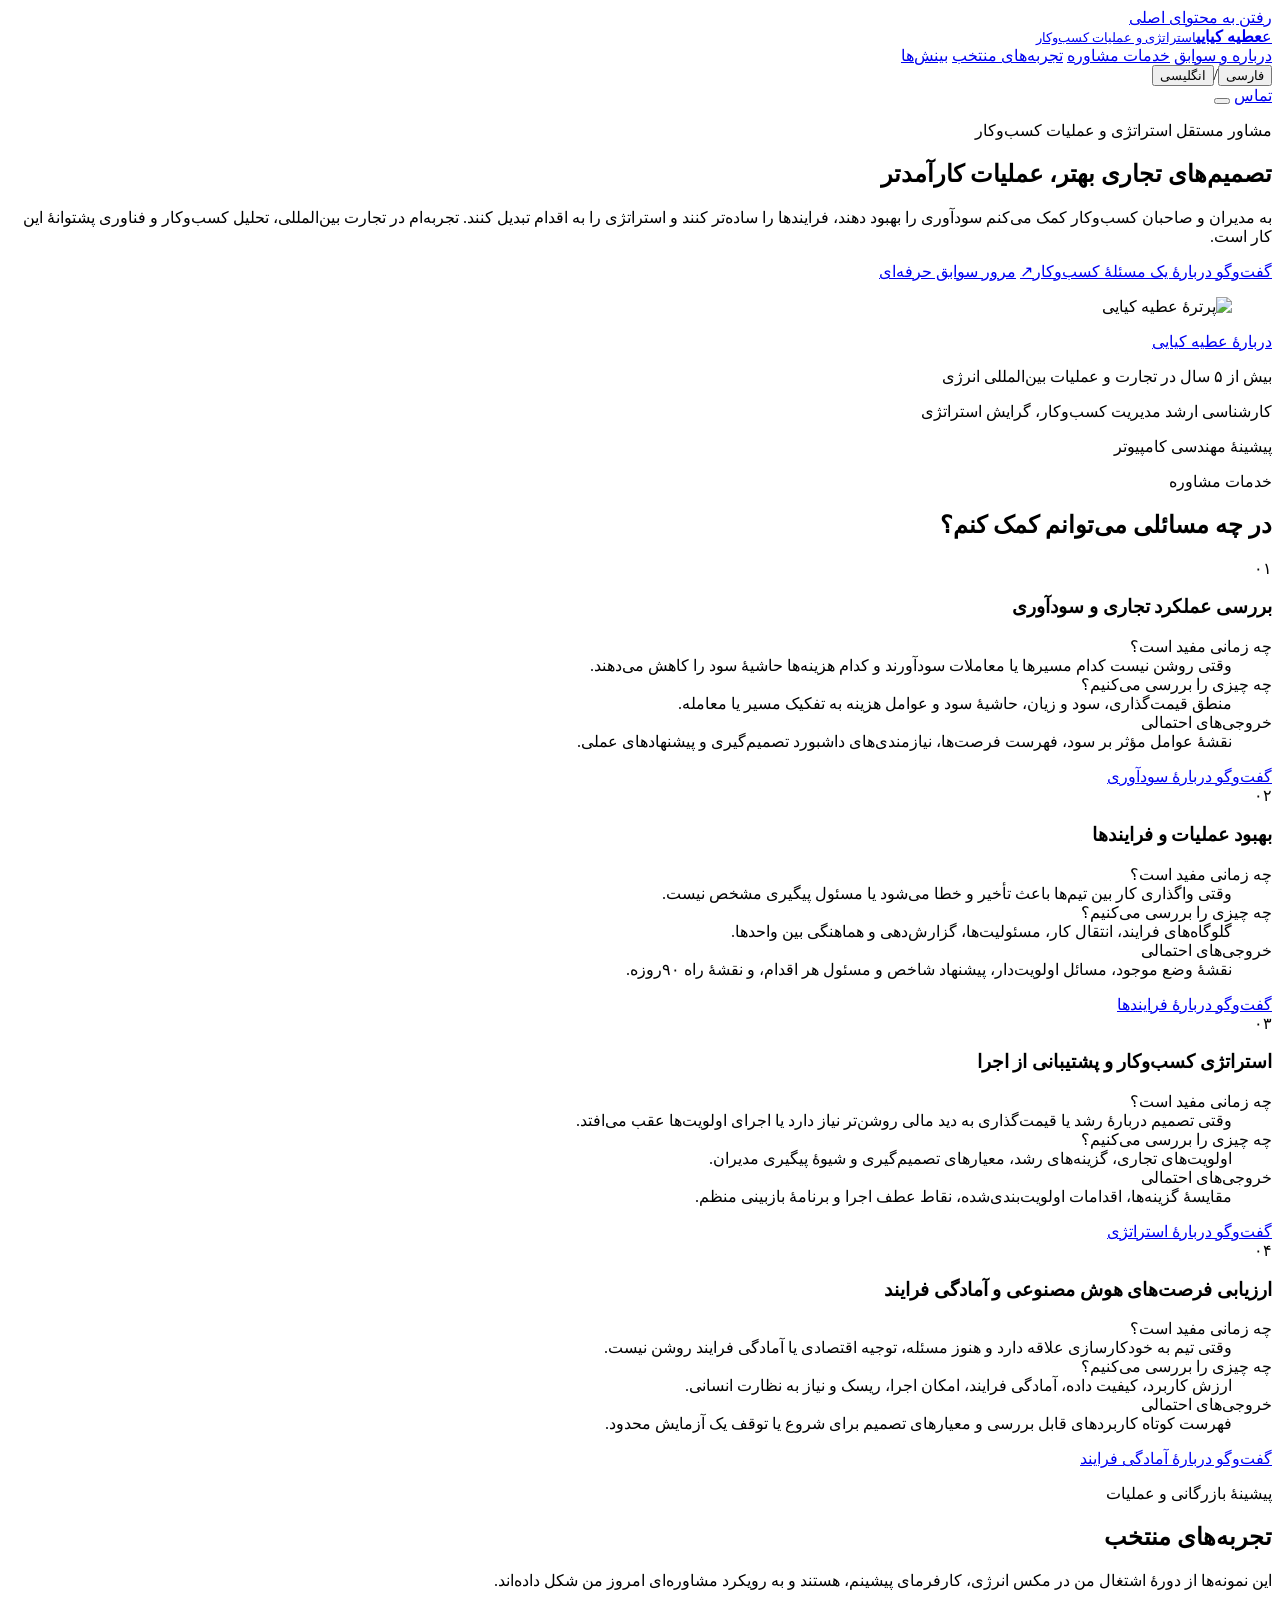
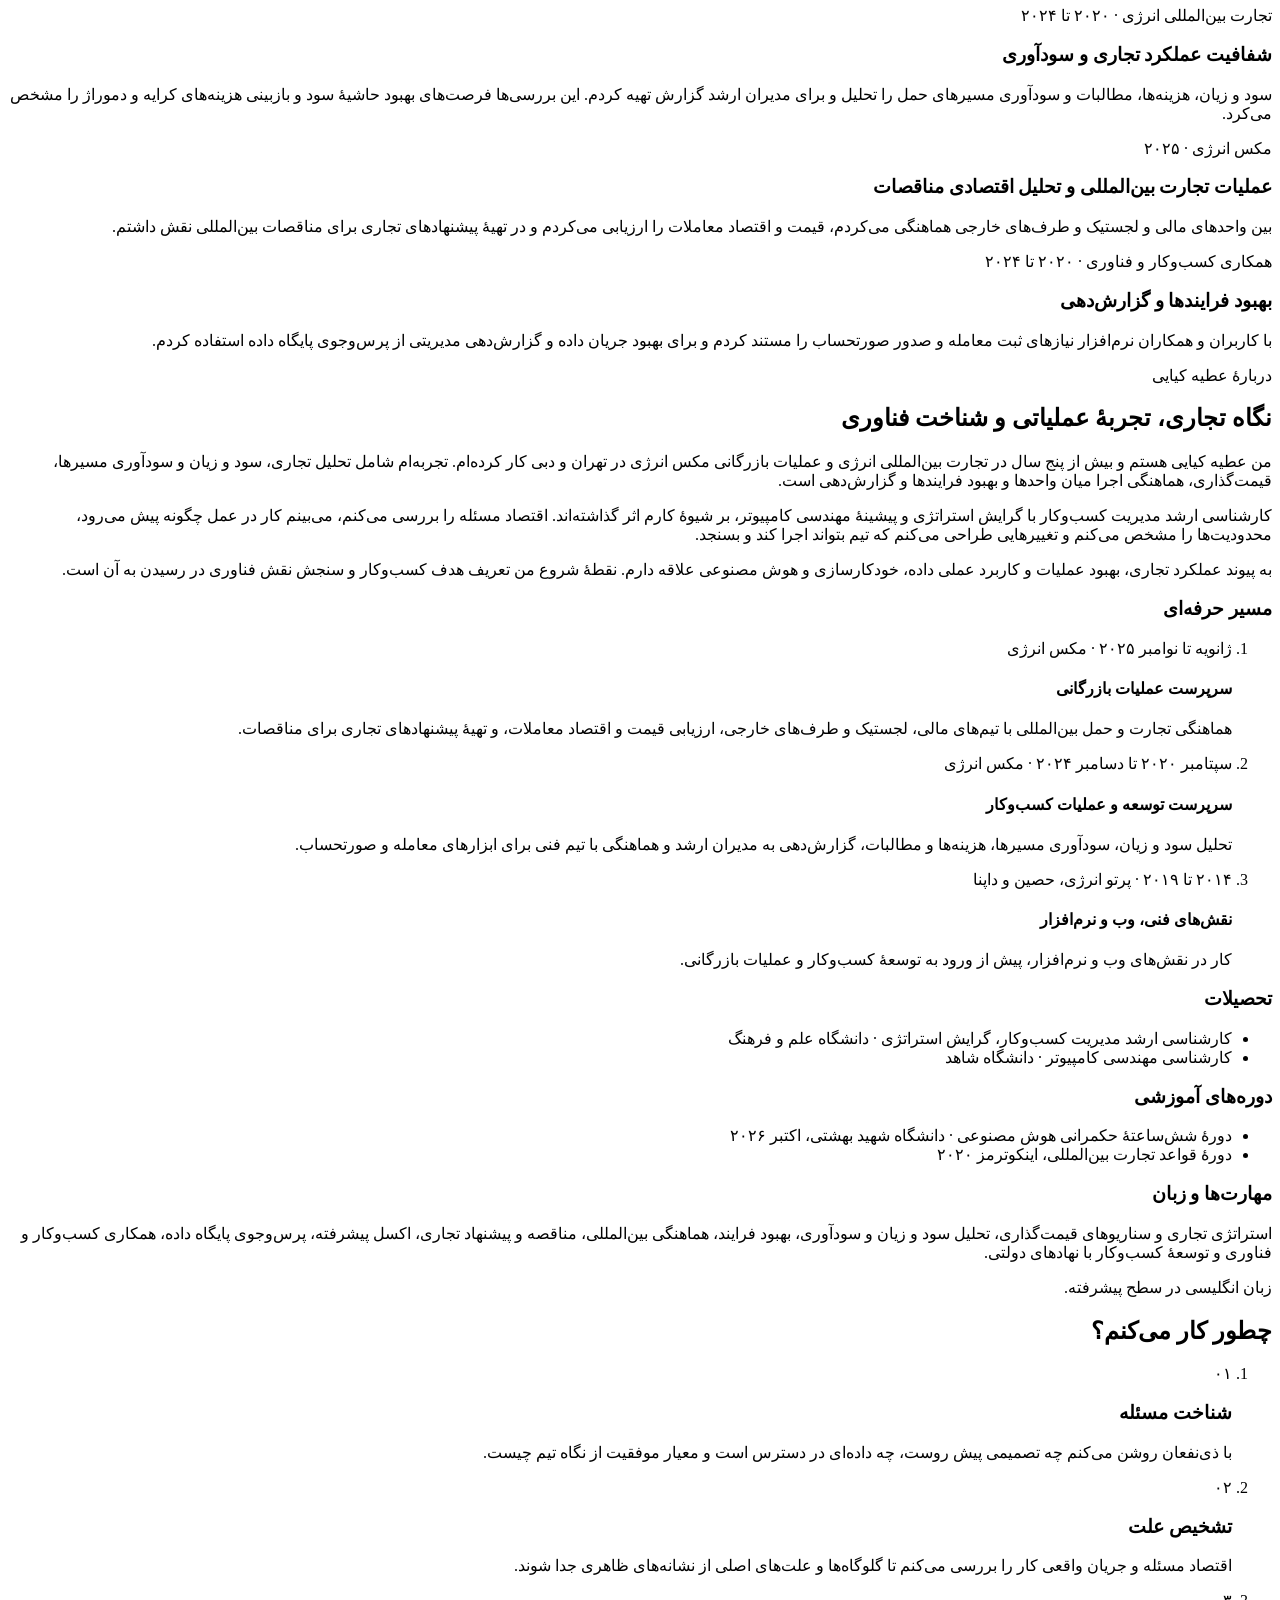
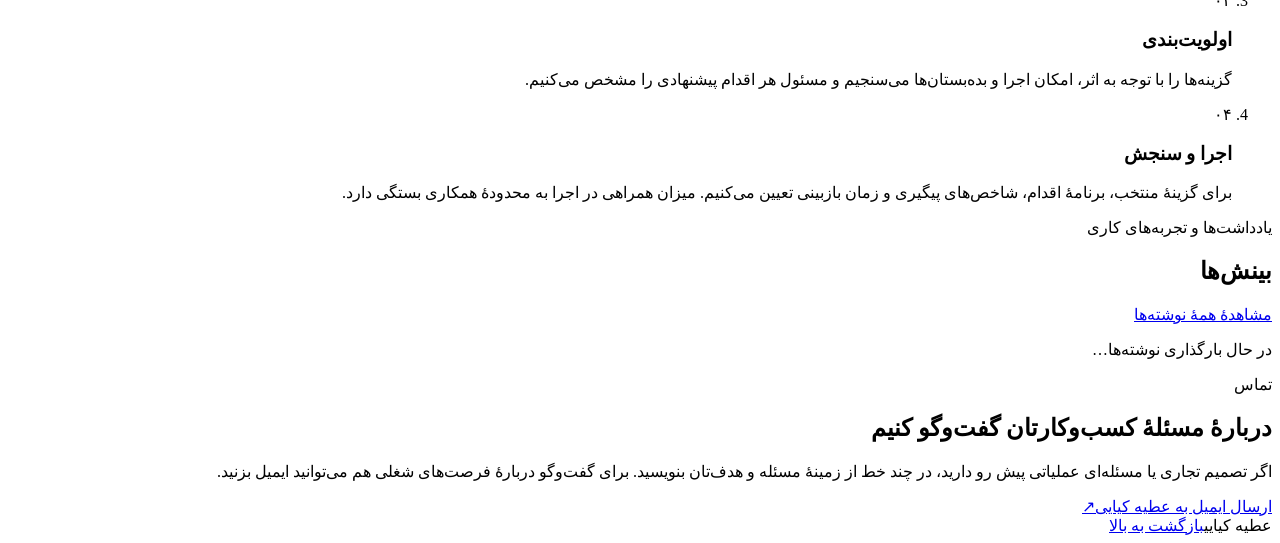
==== index.html @ 76bec405 "Add bilingual advisory site for review" ====
<!doctype html><html lang="fa" dir="rtl"><head>
    <meta charset="utf-8"><meta name="viewport" content="width=device-width, initial-scale=1">
    <title>عطیه کیایی | مشاور استراتژی و عملیات کسب‌وکار</title><meta name="description" content="مشاورهٔ عطیه کیایی برای بهبود سودآوری، ساده‌سازی عملیات و اجرای استراتژی با پشتوانهٔ تجربهٔ بازرگانی بین‌المللی و فناوری.">
    <meta name="robots" content="noindex, nofollow"><meta name="theme-color" content="#f8f7f3">
    <meta property="og:title" content="عطیه کیایی | مشاور استراتژی و عملیات کسب‌وکار"><meta property="og:description" content="مشاورهٔ عطیه کیایی برای بهبود سودآوری، ساده‌سازی عملیات و اجرای استراتژی با پشتوانهٔ تجربهٔ بازرگانی بین‌المللی و فناوری.">
    <link rel="icon" href="/Personal-Brand/assets/favicon-fa.svg" type="image/svg+xml"><link rel="stylesheet" href="/Personal-Brand/styles.css">
    <script src="/Personal-Brand/app.js" defer></script><script src="/Personal-Brand/journal.js" defer></script>
    </head><body>
  <a class="skip-link" href="#main" data-i18n="skip">رفتن به محتوای اصلی</a>
  <header class="site-header">
    <div class="container header-inner">
      <a class="brand" href="#home"><span class="brand-monogram" aria-hidden="true" data-i18n="monogram">ع</span><span><strong data-i18n="fullName">عطیه کیایی</strong><small data-i18n="brandRole">استراتژی و عملیات کسب‌وکار</small></span></a>
      <nav class="desktop-nav" aria-label="ناوبری اصلی" data-aria="navigation">
        <a href="#about" data-i18n="navAbout">درباره و سوابق</a>
        <a href="#expertise" data-i18n="navExpertise">خدمات مشاوره</a>
        <a href="#work" data-i18n="navWork">تجربه‌های منتخب</a>
        <a href="/Personal-Brand/journal/" data-i18n="navJournal">بینش‌ها</a>
      </nav>
      <div class="header-actions">
        <div class="language-switch" role="group" aria-label="انتخاب زبان" data-aria="languageLabel"><button type="button" data-lang="fa" aria-pressed="true" data-i18n="persianOption">فارسی</button><span aria-hidden="true">/</span><button type="button" data-lang="en" aria-pressed="false" data-i18n="englishOption">انگلیسی</button></div>
        <a class="header-contact" href="#contact" data-i18n="navContact">تماس</a>
        <button class="menu-toggle" type="button" aria-controls="mobile-nav" aria-expanded="false" aria-label="منوی اصلی" data-aria="menu"><span></span><span></span></button>
      </div>
    </div>
    <nav id="mobile-nav" class="mobile-nav" hidden aria-label="ناوبری موبایل" data-aria="mobileNavigation">
      <a href="#about" data-i18n="navAbout">درباره و سوابق</a><a href="#expertise" data-i18n="navExpertise">خدمات مشاوره</a><a href="#work" data-i18n="navWork">تجربه‌های منتخب</a><a href="/Personal-Brand/journal/" data-i18n="navJournal">بینش‌ها</a><a href="#contact" data-i18n="navContact">تماس</a>
    </nav>
  </header>
  <main id="main" tabindex="-1">
    <section id="home" class="hero container" aria-labelledby="hero-title">
      <div class="hero-copy">
        <p class="eyebrow" data-i18n="heroRole">مشاور مستقل استراتژی و عملیات کسب‌وکار</p>
        <h1 id="hero-title"><span data-i18n="heroTitleFirst">تصمیم‌های تجاری بهتر،</span> <span data-i18n="heroTitleSecond">عملیات کارآمدتر</span></h1>
        <p class="hero-description" data-i18n="heroDescription">به مدیران و صاحبان کسب‌وکار کمک می‌کنم سودآوری را بهبود دهند، فرایندها را ساده‌تر کنند و استراتژی را به اقدام تبدیل کنند. تجربه‌ام در تجارت بین‌المللی، تحلیل کسب‌وکار و فناوری پشتوانهٔ این کار است.</p>
        <div class="hero-actions">
          <a class="button button-primary" href="#contact"><span data-i18n="heroCta">گفت‌وگو دربارهٔ یک مسئلهٔ کسب‌وکار</span><span class="direction-arrow" aria-hidden="true">↗</span></a>
          <a class="text-link" href="#resume" data-i18n="heroSecondary">مرور سوابق حرفه‌ای</a>
        </div>
      </div>
      <figure class="hero-portrait"><img src="/Personal-Brand/assets/atie-kiaee-portrait.jpg" width="714" height="1280" alt="پرترهٔ عطیه کیایی" data-alt="heroImage" fetchpriority="high"></figure>
    </section>
    <aside class="credibility" aria-label="خلاصهٔ سوابق عطیه کیایی" data-aria="credibilityLabel">
      <div class="container credibility-inner">
        <a href="#about" class="eyebrow" data-i18n="credibilityAbout">دربارهٔ عطیه کیایی</a>
        <p data-i18n="credibilityTrade">بیش از ۵ سال در تجارت و عملیات بین‌المللی انرژی</p>
        <p data-i18n="credibilityMba">کارشناسی ارشد مدیریت کسب‌وکار، گرایش استراتژی</p>
        <p data-i18n="credibilityTech">پیشینهٔ مهندسی کامپیوتر</p>
      </div>
    </aside>

    <section id="expertise" class="section container">
      <div class="section-heading"><p class="eyebrow" data-i18n="navExpertise">خدمات مشاوره</p><h2 data-i18n="servicesTitle">در چه مسائلی می‌توانم کمک کنم؟</h2></div>
      <div class="services-grid">
        <article class="service-card">
          <span class="card-number" aria-hidden="true" data-i18n="num1">۰۱</span>
          <h3 data-i18n="service1Title">بررسی عملکرد تجاری و سودآوری</h3>
          <dl><dt data-i18n="when">چه زمانی مفید است؟</dt><dd data-i18n="service1When">وقتی روشن نیست کدام مسیرها یا معاملات سودآورند و کدام هزینه‌ها حاشیهٔ سود را کاهش می‌دهند.</dd><dt data-i18n="examine">چه چیزی را بررسی می‌کنیم؟</dt><dd data-i18n="service1Examine">منطق قیمت‌گذاری، سود و زیان، حاشیهٔ سود و عوامل هزینه به تفکیک مسیر یا معامله.</dd><dt data-i18n="outputs">خروجی‌های احتمالی</dt><dd data-i18n="service1Outputs">نقشهٔ عوامل مؤثر بر سود، فهرست فرصت‌ها، نیازمندی‌های داشبورد تصمیم‌گیری و پیشنهادهای عملی.</dd></dl>
          <a class="text-link" href="#contact" data-i18n="service1Cta">گفت‌وگو دربارهٔ سودآوری</a>
        </article>
        <article class="service-card">
          <span class="card-number" aria-hidden="true" data-i18n="num2">۰۲</span>
          <h3 data-i18n="service2Title">بهبود عملیات و فرایندها</h3>
          <dl><dt data-i18n="when">چه زمانی مفید است؟</dt><dd data-i18n="service2When">وقتی واگذاری کار بین تیم‌ها باعث تأخیر و خطا می‌شود یا مسئول پیگیری مشخص نیست.</dd><dt data-i18n="examine">چه چیزی را بررسی می‌کنیم؟</dt><dd data-i18n="service2Examine">گلوگاه‌های فرایند، انتقال کار، مسئولیت‌ها، گزارش‌دهی و هماهنگی بین واحدها.</dd><dt data-i18n="outputs">خروجی‌های احتمالی</dt><dd data-i18n="service2Outputs">نقشهٔ وضع موجود، مسائل اولویت‌دار، پیشنهاد شاخص و مسئول هر اقدام، و نقشهٔ راه ۹۰روزه.</dd></dl>
          <a class="text-link" href="#contact" data-i18n="service2Cta">گفت‌وگو دربارهٔ فرایندها</a>
        </article>
        <article class="service-card">
          <span class="card-number" aria-hidden="true" data-i18n="num3">۰۳</span>
          <h3 data-i18n="service3Title">استراتژی کسب‌وکار و پشتیبانی از اجرا</h3>
          <dl><dt data-i18n="when">چه زمانی مفید است؟</dt><dd data-i18n="service3When">وقتی تصمیم دربارهٔ رشد یا قیمت‌گذاری به دید مالی روشن‌تر نیاز دارد یا اجرای اولویت‌ها عقب می‌افتد.</dd><dt data-i18n="examine">چه چیزی را بررسی می‌کنیم؟</dt><dd data-i18n="service3Examine">اولویت‌های تجاری، گزینه‌های رشد، معیارهای تصمیم‌گیری و شیوهٔ پیگیری مدیران.</dd><dt data-i18n="outputs">خروجی‌های احتمالی</dt><dd data-i18n="service3Outputs">مقایسهٔ گزینه‌ها، اقدامات اولویت‌بندی‌شده، نقاط عطف اجرا و برنامهٔ بازبینی منظم.</dd></dl>
          <a class="text-link" href="#contact" data-i18n="service3Cta">گفت‌وگو دربارهٔ استراتژی</a>
        </article>
        <article class="service-card">
          <span class="card-number" aria-hidden="true" data-i18n="num4">۰۴</span>
          <h3 data-i18n="service4Title">ارزیابی فرصت‌های هوش مصنوعی و آمادگی فرایند</h3>
          <dl><dt data-i18n="when">چه زمانی مفید است؟</dt><dd data-i18n="service4When">وقتی تیم به خودکارسازی علاقه دارد و هنوز مسئله، توجیه اقتصادی یا آمادگی فرایند روشن نیست.</dd><dt data-i18n="examine">چه چیزی را بررسی می‌کنیم؟</dt><dd data-i18n="service4Examine">ارزش کاربرد، کیفیت داده، آمادگی فرایند، امکان اجرا، ریسک و نیاز به نظارت انسانی.</dd><dt data-i18n="outputs">خروجی‌های احتمالی</dt><dd data-i18n="service4Outputs">فهرست کوتاه کاربردهای قابل بررسی و معیارهای تصمیم برای شروع یا توقف یک آزمایش محدود.</dd></dl>
          <a class="text-link" href="#contact" data-i18n="service4Cta">گفت‌وگو دربارهٔ آمادگی فرایند</a>
        </article>
      </div>
    </section>

    <div class="section-band"><section id="work" class="section container">
      <div class="section-heading"><p class="eyebrow" data-i18n="experienceLabel">پیشینهٔ بازرگانی و عملیات</p><h2 data-i18n="navWork">تجربه‌های منتخب</h2><p data-i18n="experienceIntro">این نمونه‌ها از دورهٔ اشتغال من در مکس انرژی، کارفرمای پیشینم، هستند و به رویکرد مشاوره‌ای امروز من شکل داده‌اند.</p></div>
      <div class="experience-grid">
        <article class="experience-card"><p class="eyebrow" data-i18n="work1Context">تجارت بین‌المللی انرژی · ۲۰۲۰ تا ۲۰۲۴</p><h3 data-i18n="work1Title">شفافیت عملکرد تجاری و سودآوری</h3><p data-i18n="work1Body">سود و زیان، هزینه‌ها، مطالبات و سودآوری مسیرهای حمل را تحلیل و برای مدیران ارشد گزارش تهیه کردم. این بررسی‌ها فرصت‌های بهبود حاشیهٔ سود و بازبینی هزینه‌های کرایه و دموراژ را مشخص می‌کرد.</p></article>
        <article class="experience-card"><p class="eyebrow" data-i18n="work2Context">مکس انرژی · ۲۰۲۵</p><h3 data-i18n="work2Title">عملیات تجارت بین‌المللی و تحلیل اقتصادی مناقصات</h3><p data-i18n="work2Body">بین واحدهای مالی و لجستیک و طرف‌های خارجی هماهنگی می‌کردم، قیمت و اقتصاد معاملات را ارزیابی می‌کردم و در تهیهٔ پیشنهادهای تجاری برای مناقصات بین‌المللی نقش داشتم.</p></article>
        <article class="experience-card"><p class="eyebrow" data-i18n="work3Context">همکاری کسب‌وکار و فناوری · ۲۰۲۰ تا ۲۰۲۴</p><h3 data-i18n="work3Title">بهبود فرایندها و گزارش‌دهی</h3><p data-i18n="work3Body">با کاربران و همکاران نرم‌افزار نیازهای ثبت معامله و صدور صورتحساب را مستند کردم و برای بهبود جریان داده و گزارش‌دهی مدیریتی از پرس‌وجوی پایگاه داده استفاده کردم.</p></article>
      </div>
    </section></div>

    <section id="about" class="section container about-section">
      <div class="section-heading"><p class="eyebrow" data-i18n="credibilityAbout">دربارهٔ عطیه کیایی</p><h2 data-i18n="aboutTitle">نگاه تجاری، تجربهٔ عملیاتی و شناخت فناوری</h2></div>
      <div class="about-copy">
        <p data-i18n="about1">من عطیه کیایی هستم و بیش از پنج سال در تجارت بین‌المللی انرژی و عملیات بازرگانی مکس انرژی در تهران و دبی کار کرده‌ام. تجربه‌ام شامل تحلیل تجاری، سود و زیان و سودآوری مسیرها، قیمت‌گذاری، هماهنگی اجرا میان واحدها و بهبود فرایندها و گزارش‌دهی است.</p>
        <p data-i18n="about2">کارشناسی ارشد مدیریت کسب‌وکار با گرایش استراتژی و پیشینهٔ مهندسی کامپیوتر، بر شیوهٔ کارم اثر گذاشته‌اند. اقتصاد مسئله را بررسی می‌کنم، می‌بینم کار در عمل چگونه پیش می‌رود، محدودیت‌ها را مشخص می‌کنم و تغییرهایی طراحی می‌کنم که تیم بتواند اجرا کند و بسنجد.</p>
        <p data-i18n="about3">به پیوند عملکرد تجاری، بهبود عملیات و کاربرد عملی داده، خودکارسازی و هوش مصنوعی علاقه دارم. نقطهٔ شروع من تعریف هدف کسب‌وکار و سنجش نقش فناوری در رسیدن به آن است.</p>
      </div>
      <div id="resume" class="resume-block" tabindex="-1">
        <h3 data-i18n="resumeTitle">مسیر حرفه‌ای</h3>
        <ol class="timeline">
          <li><p class="eyebrow" data-i18n="role1Period">ژانویه تا نوامبر ۲۰۲۵ · مکس انرژی</p><h4 data-i18n="role1Title">سرپرست عملیات بازرگانی</h4><p data-i18n="role1Body">هماهنگی تجارت و حمل بین‌المللی با تیم‌های مالی، لجستیک و طرف‌های خارجی، ارزیابی قیمت و اقتصاد معاملات، و تهیهٔ پیشنهادهای تجاری برای مناقصات.</p></li>
          <li><p class="eyebrow" data-i18n="role2Period">سپتامبر ۲۰۲۰ تا دسامبر ۲۰۲۴ · مکس انرژی</p><h4 data-i18n="role2Title">سرپرست توسعه و عملیات کسب‌وکار</h4><p data-i18n="role2Body">تحلیل سود و زیان، سودآوری مسیرها، هزینه‌ها و مطالبات، گزارش‌دهی به مدیران ارشد و هماهنگی با تیم فنی برای ابزارهای معامله و صورتحساب.</p></li>
          <li><p class="eyebrow" data-i18n="role3Period">۲۰۱۴ تا ۲۰۱۹ · پرتو انرژی، حصین و داپنا</p><h4 data-i18n="role3Title">نقش‌های فنی، وب و نرم‌افزار</h4><p data-i18n="role3Body">کار در نقش‌های وب و نرم‌افزار، پیش از ورود به توسعهٔ کسب‌وکار و عملیات بازرگانی.</p></li>
        </ol>
        <div class="qualifications">
          <div><h3 data-i18n="education">تحصیلات</h3><ul><li data-i18n="education1">کارشناسی ارشد مدیریت کسب‌وکار، گرایش استراتژی · دانشگاه علم و فرهنگ</li><li data-i18n="education2">کارشناسی مهندسی کامپیوتر · دانشگاه شاهد</li></ul></div>
          <div><h3 data-i18n="courses">دوره‌های آموزشی</h3><ul><li data-i18n="course1">دورهٔ شش‌ساعتهٔ حکمرانی هوش مصنوعی · دانشگاه شهید بهشتی، اکتبر ۲۰۲۶</li><li data-i18n="course2">دورهٔ قواعد تجارت بین‌المللی، اینکوترمز ۲۰۲۰</li></ul></div>
        </div>
        <div class="skills-block"><h3 data-i18n="skills">مهارت‌ها و زبان</h3><p data-i18n="skillsBody">استراتژی تجاری و سناریوهای قیمت‌گذاری، تحلیل سود و زیان و سودآوری، بهبود فرایند، هماهنگی بین‌المللی، مناقصه و پیشنهاد تجاری، اکسل پیشرفته، پرس‌وجوی پایگاه داده، همکاری کسب‌وکار و فناوری و توسعهٔ کسب‌وکار با نهادهای دولتی.</p><p data-i18n="languagesBody">زبان انگلیسی در سطح پیشرفته.</p></div>
      </div>
    </section>

    <div class="section-band"><section id="approach" class="section container">
      <div class="section-heading"><h2 data-i18n="approachTitle">چطور کار می‌کنم؟</h2></div>
      <ol class="method-grid">
        <li><span class="card-number" aria-hidden="true" data-i18n="num1">۰۱</span><h3 data-i18n="step1Title">شناخت مسئله</h3><p data-i18n="step1Body">با ذی‌نفعان روشن می‌کنم چه تصمیمی پیش روست، چه داده‌ای در دسترس است و معیار موفقیت از نگاه تیم چیست.</p></li>
        <li><span class="card-number" aria-hidden="true" data-i18n="num2">۰۲</span><h3 data-i18n="step2Title">تشخیص علت</h3><p data-i18n="step2Body">اقتصاد مسئله و جریان واقعی کار را بررسی می‌کنم تا گلوگاه‌ها و علت‌های اصلی از نشانه‌های ظاهری جدا شوند.</p></li>
        <li><span class="card-number" aria-hidden="true" data-i18n="num3">۰۳</span><h3 data-i18n="step3Title">اولویت‌بندی</h3><p data-i18n="step3Body">گزینه‌ها را با توجه به اثر، امکان اجرا و بده‌بستان‌ها می‌سنجیم و مسئول هر اقدام پیشنهادی را مشخص می‌کنیم.</p></li>
        <li><span class="card-number" aria-hidden="true" data-i18n="num4">۰۴</span><h3 data-i18n="step4Title">اجرا و سنجش</h3><p data-i18n="step4Body">برای گزینهٔ منتخب، برنامهٔ اقدام، شاخص‌های پیگیری و زمان بازبینی تعیین می‌کنیم. میزان همراهی در اجرا به محدودهٔ همکاری بستگی دارد.</p></li>
      </ol>
    </section></div>

    <section id="journal" class="section home-journal container">
      <div class="section-heading section-heading-row"><div><p class="eyebrow" data-i18n="journalLabel">یادداشت‌ها و تجربه‌های کاری</p><h2 data-i18n="navJournal">بینش‌ها</h2></div><a class="text-link" href="/Personal-Brand/journal/" data-i18n="allPosts">مشاهدهٔ همهٔ نوشته‌ها</a></div>
      <p class="journal-feedback" id="journal-feedback" role="status" data-i18n="journalLoading">در حال بارگذاری نوشته‌ها…</p>
      <div id="journal-grid" class="journal-grid"></div>
      <button id="journal-retry" class="text-link" type="button" hidden data-i18n="journalRetry">تلاش دوباره</button>
    </section>

    <div class="contact-band"><section id="contact" class="section container contact-section" tabindex="-1">
      <div class="section-heading"><p class="eyebrow" data-i18n="navContact">تماس</p><h2 data-i18n="contactTitle">دربارهٔ مسئلهٔ کسب‌وکارتان گفت‌وگو کنیم</h2><p data-i18n="contactIntro">اگر تصمیم تجاری یا مسئله‌ای عملیاتی پیش رو دارید، در چند خط از زمینهٔ مسئله و هدف‌تان بنویسید. برای گفت‌وگو دربارهٔ فرصت‌های شغلی هم می‌توانید ایمیل بزنید.</p></div>
      <a class="button button-primary" href="mailto:ati.kia92@gmail.com"><span data-i18n="emailCta">ارسال ایمیل به عطیه کیایی</span><span class="direction-arrow" aria-hidden="true">↗</span></a>
    </section></div>
  </main>
  <footer class="site-footer container"><span data-i18n="fullName">عطیه کیایی</span><a class="text-link" href="#home" data-i18n="backTop">بازگشت به بالا</a></footer>
</body></html>
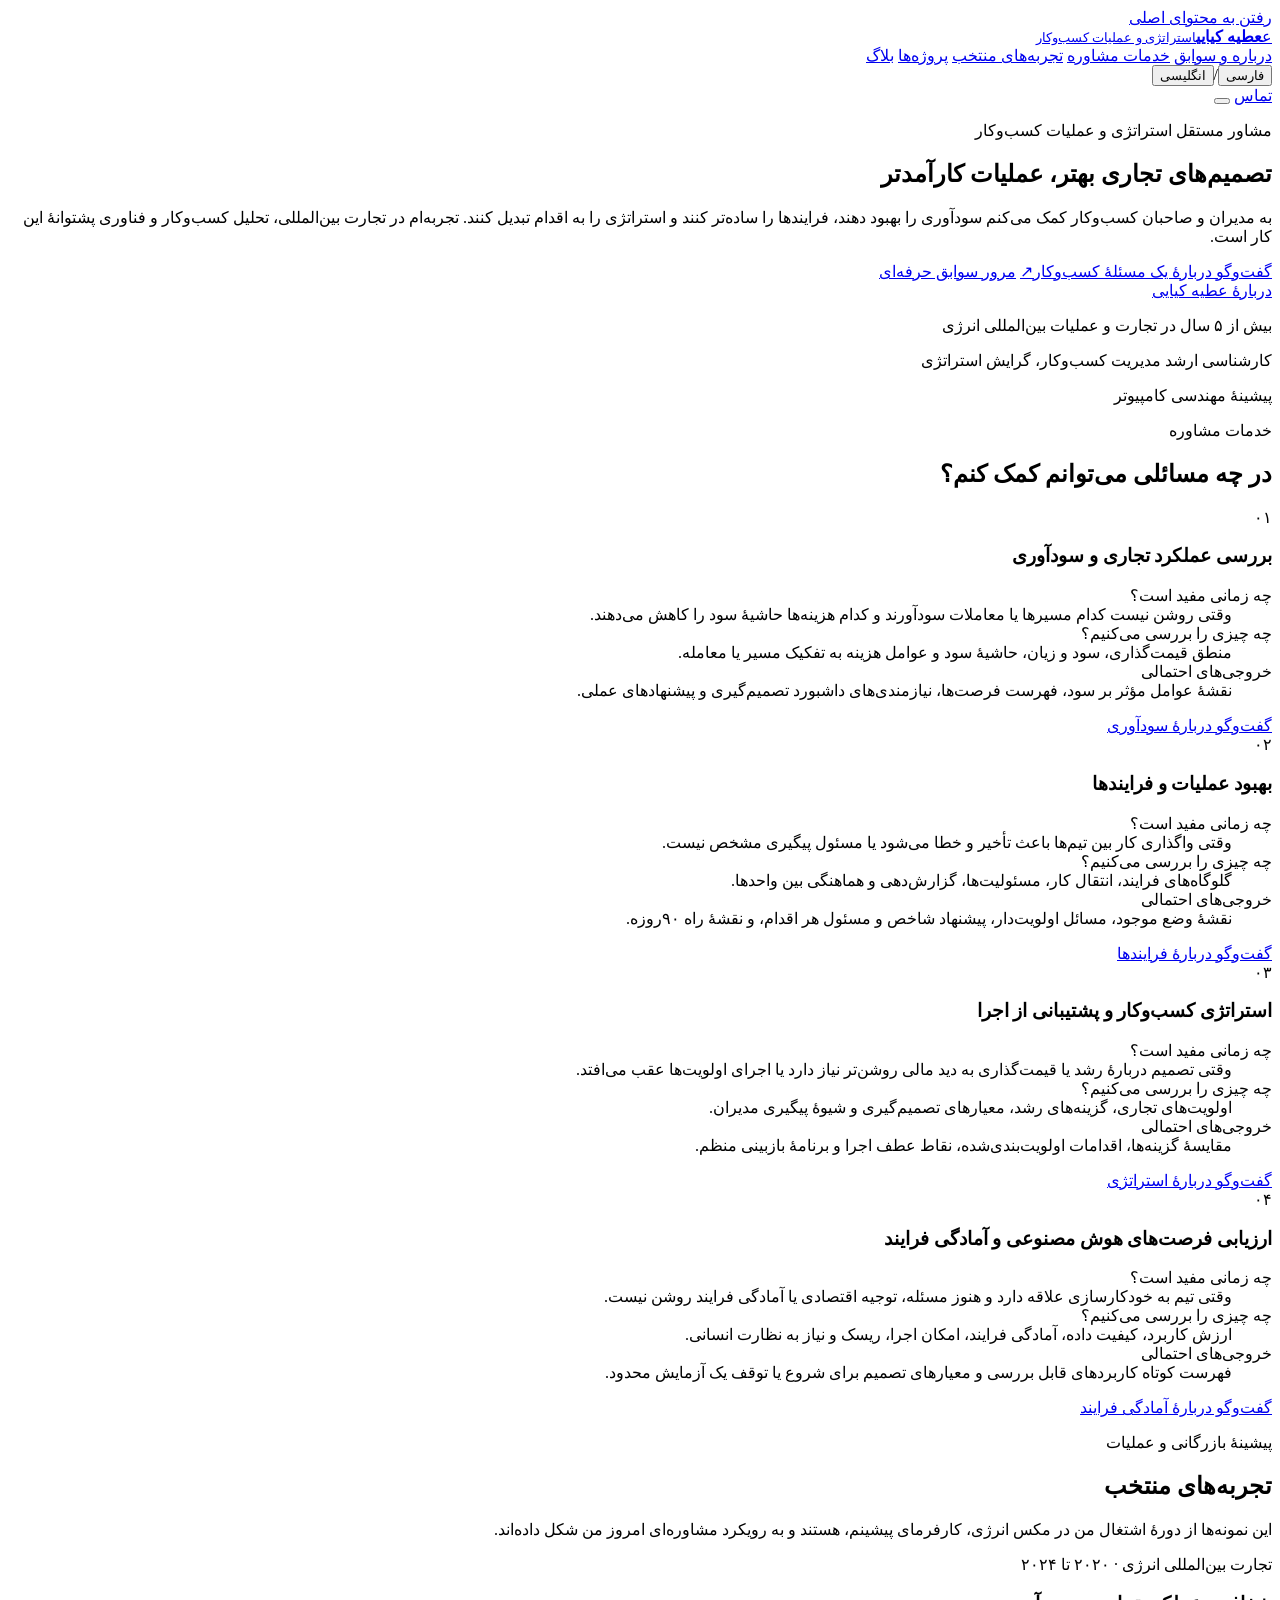
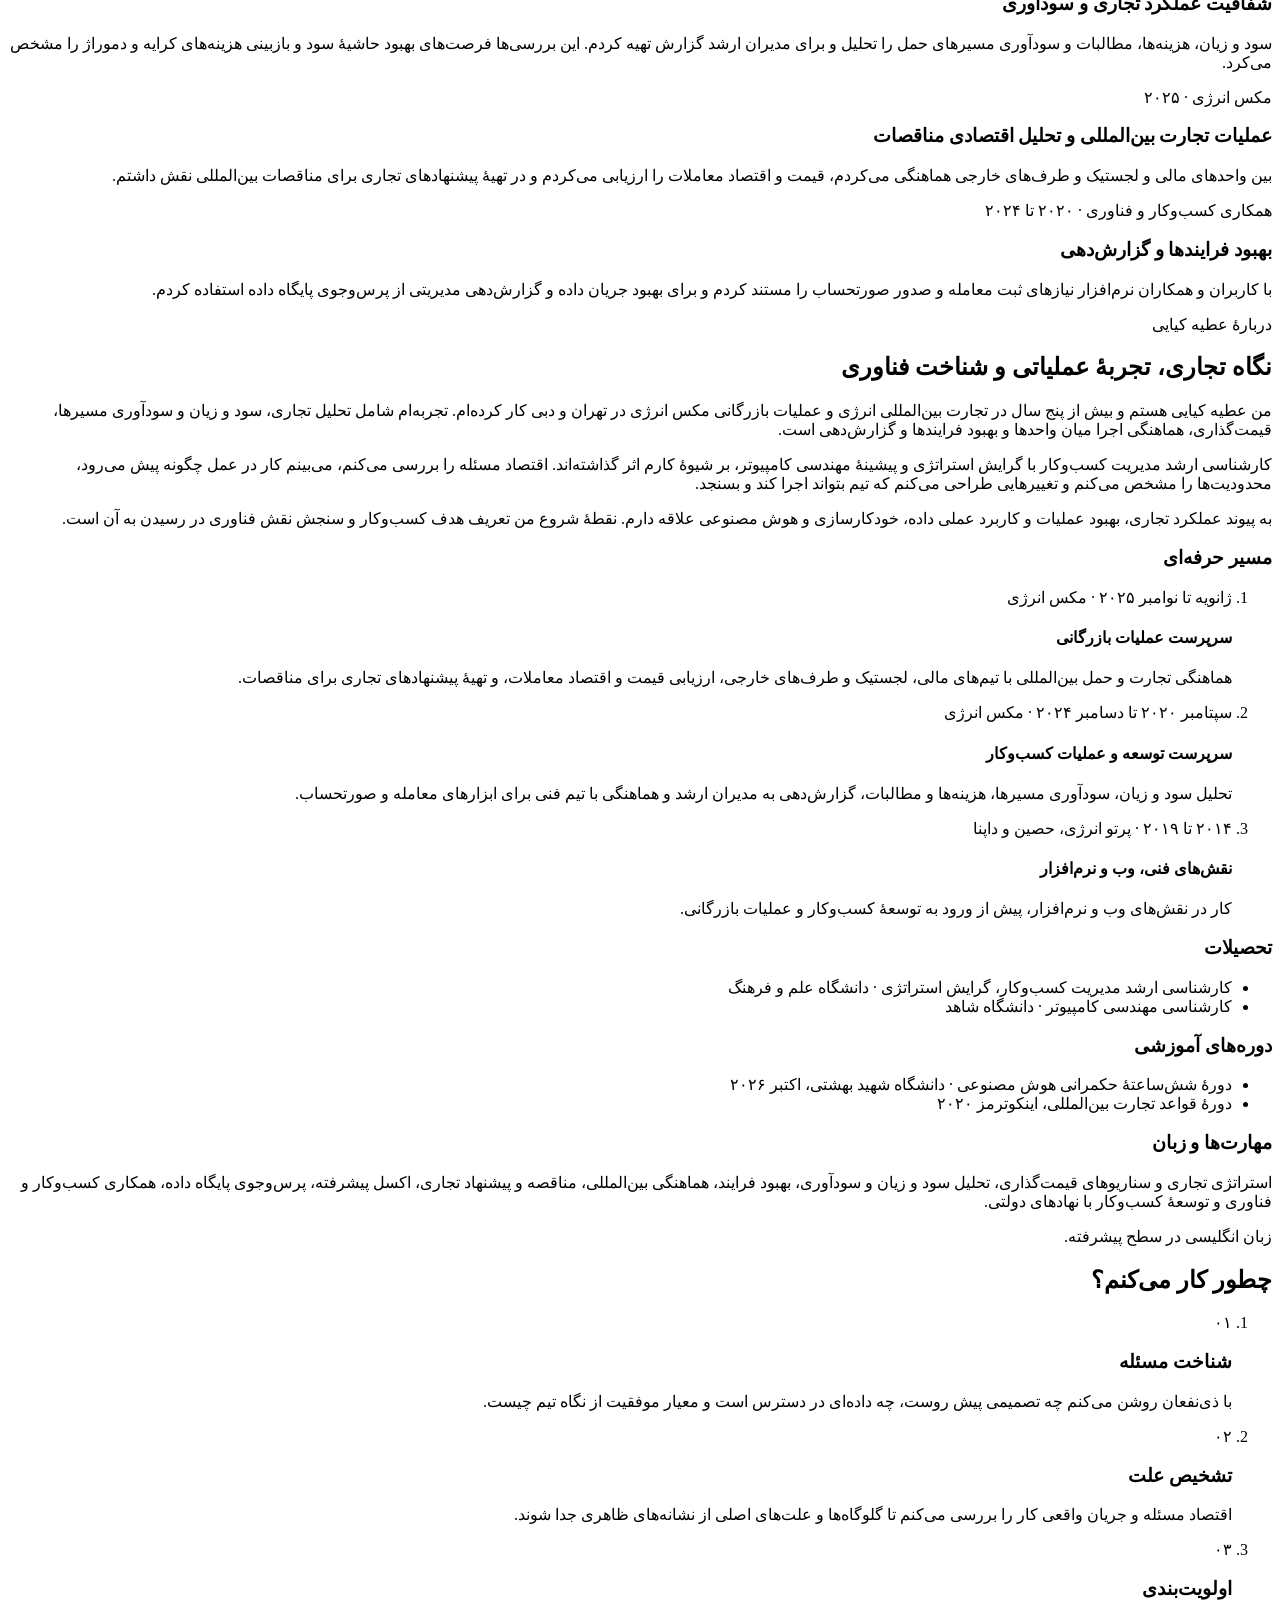
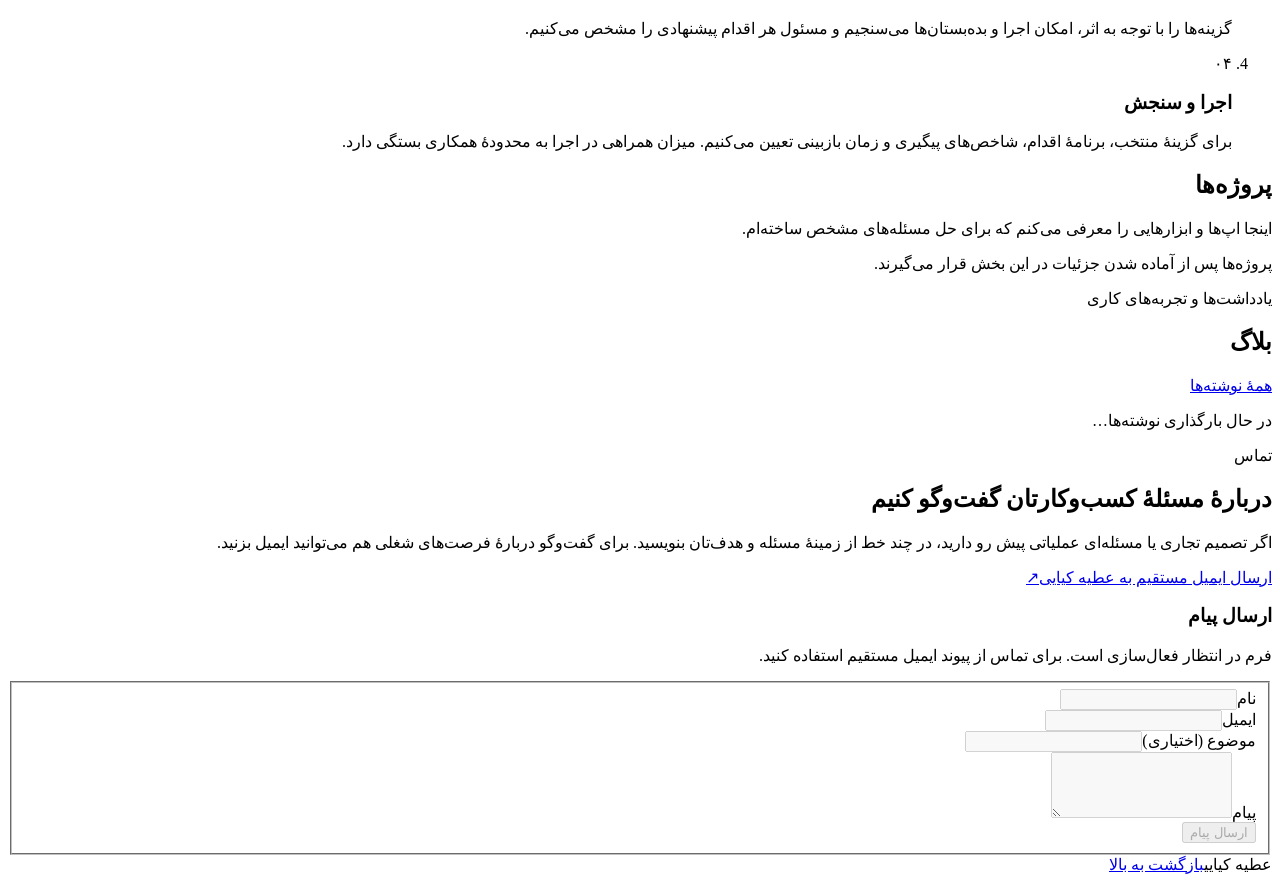
==== commit e795b3de: "Update contact, blog and project preview" ====
--- a/index.html
+++ b/index.html
@@ -14,7 +14,8 @@
         <a href="#about" data-i18n="navAbout">درباره و سوابق</a>
         <a href="#expertise" data-i18n="navExpertise">خدمات مشاوره</a>
         <a href="#work" data-i18n="navWork">تجربه‌های منتخب</a>
-        <a href="/Personal-Brand/journal/" data-i18n="navJournal">بینش‌ها</a>
+        <a href="#projects" data-i18n="navProjects">پروژه‌ها</a>
+        <a href="/Personal-Brand/journal/" data-i18n="navJournal">بلاگ</a>
       </nav>
       <div class="header-actions">
         <div class="language-switch" role="group" aria-label="انتخاب زبان" data-aria="languageLabel"><button type="button" data-lang="fa" aria-pressed="true" data-i18n="persianOption">فارسی</button><span aria-hidden="true">/</span><button type="button" data-lang="en" aria-pressed="false" data-i18n="englishOption">انگلیسی</button></div>
@@ -23,10 +24,11 @@
       </div>
     </div>
     <nav id="mobile-nav" class="mobile-nav" hidden aria-label="ناوبری موبایل" data-aria="mobileNavigation">
-      <a href="#about" data-i18n="navAbout">درباره و سوابق</a><a href="#expertise" data-i18n="navExpertise">خدمات مشاوره</a><a href="#work" data-i18n="navWork">تجربه‌های منتخب</a><a href="/Personal-Brand/journal/" data-i18n="navJournal">بینش‌ها</a><a href="#contact" data-i18n="navContact">تماس</a>
+      <a href="#about" data-i18n="navAbout">درباره و سوابق</a><a href="#expertise" data-i18n="navExpertise">خدمات مشاوره</a><a href="#work" data-i18n="navWork">تجربه‌های منتخب</a><a href="#projects" data-i18n="navProjects">پروژه‌ها</a><a href="/Personal-Brand/journal/" data-i18n="navJournal">بلاگ</a><a href="#contact" data-i18n="navContact">تماس</a>
     </nav>
   </header>
   <main id="main" tabindex="-1">
+    <!-- REVIEW_BANNER -->
     <section id="home" class="hero container" aria-labelledby="hero-title">
       <div class="hero-copy">
         <p class="eyebrow" data-i18n="heroRole">مشاور مستقل استراتژی و عملیات کسب‌وکار</p>
@@ -37,7 +39,6 @@
           <a class="text-link" href="#resume" data-i18n="heroSecondary">مرور سوابق حرفه‌ای</a>
         </div>
       </div>
-      <figure class="hero-portrait"><img src="/Personal-Brand/assets/atie-kiaee-portrait.jpg" width="714" height="1280" alt="پرترهٔ عطیه کیایی" data-alt="heroImage" fetchpriority="high"></figure>
     </section>
     <aside class="credibility" aria-label="خلاصهٔ سوابق عطیه کیایی" data-aria="credibilityLabel">
       <div class="container credibility-inner">
@@ -119,16 +120,37 @@
       </ol>
     </section></div>
 
+    <div class="section-band"><section id="projects" class="section container" aria-labelledby="projects-title">
+      <div class="section-heading"><h2 id="projects-title" data-i18n="navProjects">پروژه‌ها</h2><p data-i18n="projectsIntro">اینجا اپ‌ها و ابزارهایی را معرفی می‌کنم که برای حل مسئله‌های مشخص ساخته‌ام.</p></div>
+      <!-- REVIEW_PROJECT_START -->
+      <p class="projects-empty" data-i18n="projectsPending">پروژه‌ها پس از آماده شدن جزئیات در این بخش قرار می‌گیرند.</p>
+      <!-- REVIEW_PROJECT_END -->
+    </section></div>
+
     <section id="journal" class="section home-journal container">
-      <div class="section-heading section-heading-row"><div><p class="eyebrow" data-i18n="journalLabel">یادداشت‌ها و تجربه‌های کاری</p><h2 data-i18n="navJournal">بینش‌ها</h2></div><a class="text-link" href="/Personal-Brand/journal/" data-i18n="allPosts">مشاهدهٔ همهٔ نوشته‌ها</a></div>
+      <div class="section-heading section-heading-row"><div><p class="eyebrow" data-i18n="journalLabel">یادداشت‌ها و تجربه‌های کاری</p><h2 data-i18n="navJournal">بلاگ</h2></div><a class="text-link" href="/Personal-Brand/journal/" data-i18n="allPosts">همهٔ نوشته‌ها</a></div>
       <p class="journal-feedback" id="journal-feedback" role="status" data-i18n="journalLoading">در حال بارگذاری نوشته‌ها…</p>
       <div id="journal-grid" class="journal-grid"></div>
       <button id="journal-retry" class="text-link" type="button" hidden data-i18n="journalRetry">تلاش دوباره</button>
     </section>
 
     <div class="contact-band"><section id="contact" class="section container contact-section" tabindex="-1">
-      <div class="section-heading"><p class="eyebrow" data-i18n="navContact">تماس</p><h2 data-i18n="contactTitle">دربارهٔ مسئلهٔ کسب‌وکارتان گفت‌وگو کنیم</h2><p data-i18n="contactIntro">اگر تصمیم تجاری یا مسئله‌ای عملیاتی پیش رو دارید، در چند خط از زمینهٔ مسئله و هدف‌تان بنویسید. برای گفت‌وگو دربارهٔ فرصت‌های شغلی هم می‌توانید ایمیل بزنید.</p></div>
-      <a class="button button-primary" href="mailto:ati.kia92@gmail.com"><span data-i18n="emailCta">ارسال ایمیل به عطیه کیایی</span><span class="direction-arrow" aria-hidden="true">↗</span></a>
+      <div class="contact-copy">
+        <div class="section-heading"><p class="eyebrow" data-i18n="navContact">تماس</p><h2 data-i18n="contactTitle">دربارهٔ مسئلهٔ کسب‌وکارتان گفت‌وگو کنیم</h2><p data-i18n="contactIntro">اگر تصمیم تجاری یا مسئله‌ای عملیاتی پیش رو دارید، در چند خط از زمینهٔ مسئله و هدف‌تان بنویسید. برای گفت‌وگو دربارهٔ فرصت‌های شغلی هم می‌توانید ایمیل بزنید.</p></div>
+        <a class="text-link" href="mailto:ati.kia92@gmail.com"><span data-i18n="emailCta">ارسال ایمیل مستقیم به عطیه کیایی</span><span class="direction-arrow" aria-hidden="true">↗</span></a>
+      </div>
+      <form id="contact-form" class="contact-form" method="post" aria-labelledby="contact-form-title">
+        <h3 id="contact-form-title" data-i18n="contactFormTitle">ارسال پیام</h3>
+        <p id="contact-status" class="contact-status" role="status" aria-atomic="true" data-state="pending">فرم در انتظار فعال‌سازی است. برای تماس از پیوند ایمیل مستقیم استفاده کنید.</p>
+        <!-- REVIEW_CONTACT_SETUP -->
+        <fieldset disabled>
+          <div class="field"><label for="contact-name" data-i18n="contactName">نام</label><input id="contact-name" name="name" autocomplete="name" maxlength="100" required></div>
+          <div class="field"><label for="contact-email" data-i18n="contactEmail">ایمیل</label><input id="contact-email" name="email" type="email" autocomplete="email" dir="ltr" maxlength="254" required></div>
+          <div class="field contact-field-wide"><label for="contact-subject" data-i18n="contactSubject">موضوع (اختیاری)</label><input id="contact-subject" name="subject" maxlength="150"></div>
+          <div class="field contact-field-wide"><label for="contact-message" data-i18n="contactMessage">پیام</label><textarea id="contact-message" name="message" rows="4" maxlength="4000" required></textarea></div>
+          <button type="submit" class="button button-primary contact-field-wide" data-i18n="contactSubmit">ارسال پیام</button>
+        </fieldset>
+      </form>
     </section></div>
   </main>
   <footer class="site-footer container"><span data-i18n="fullName">عطیه کیایی</span><a class="text-link" href="#home" data-i18n="backTop">بازگشت به بالا</a></footer>
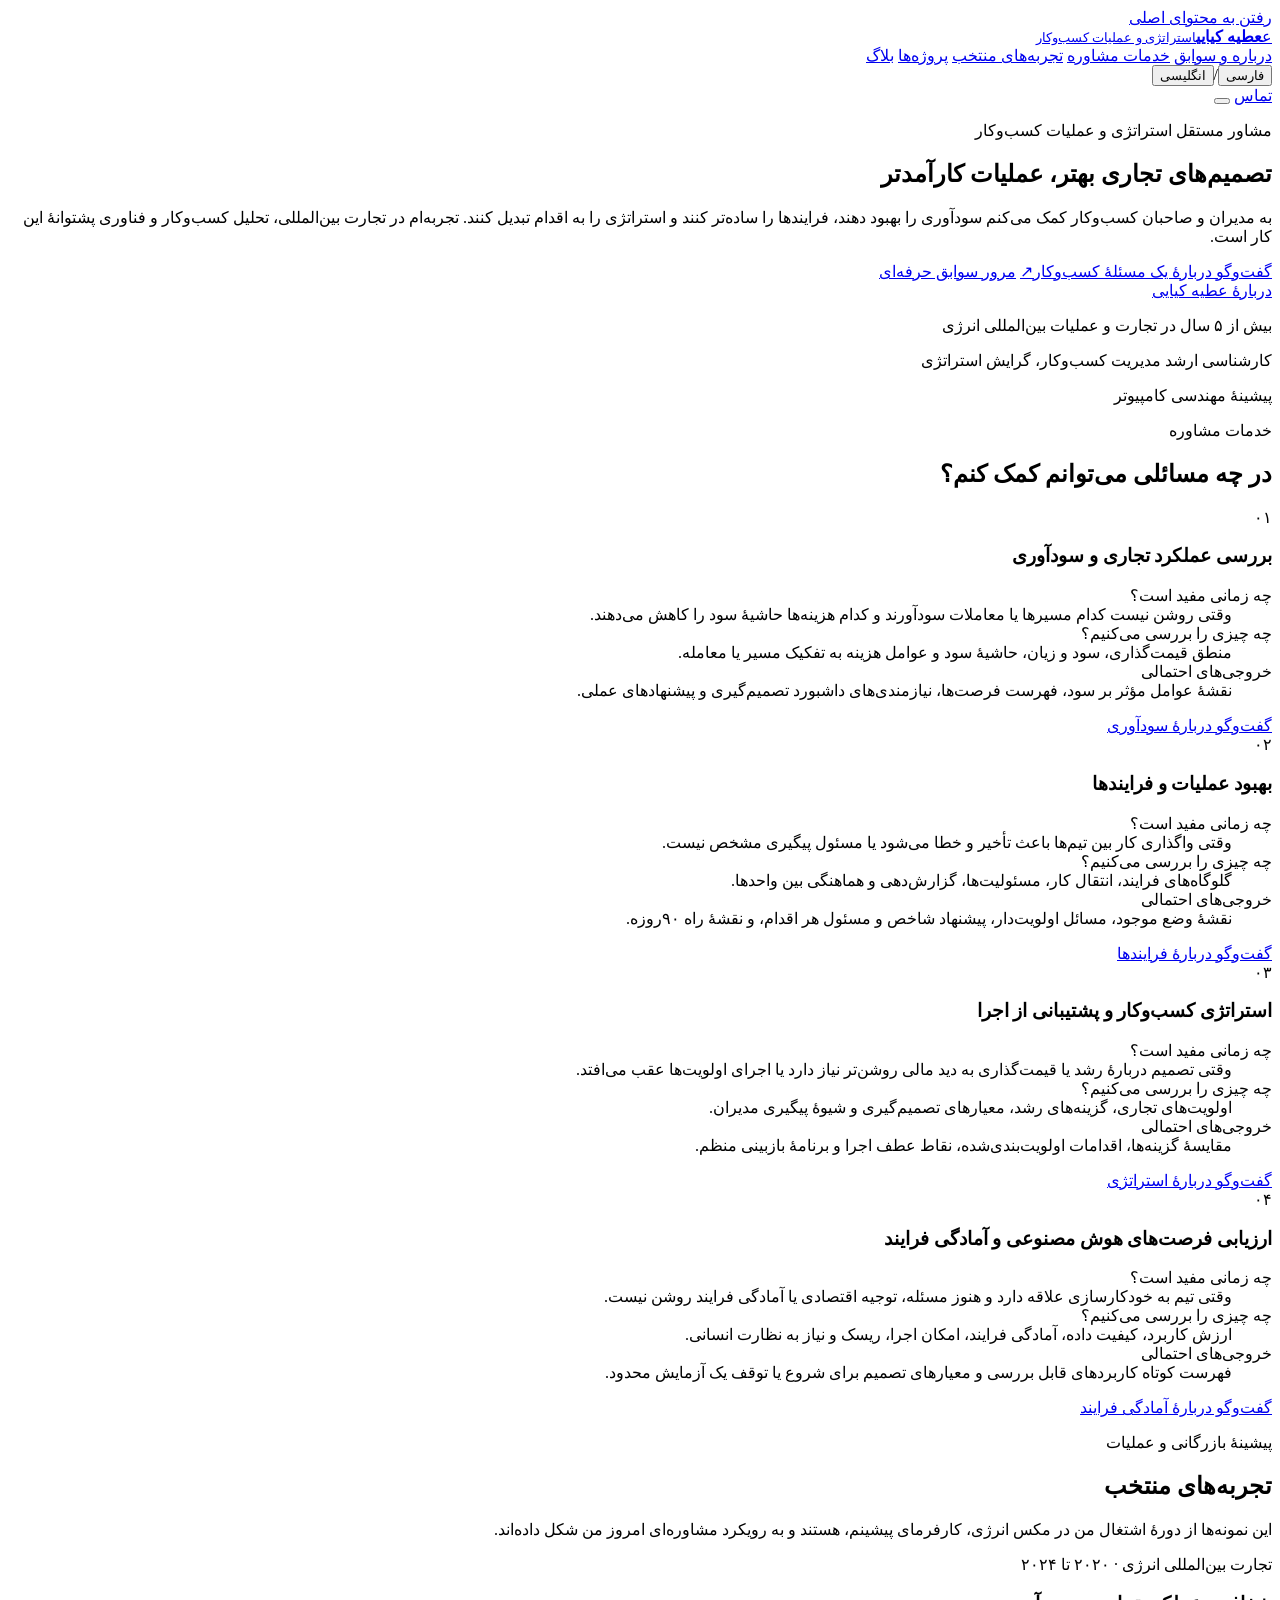
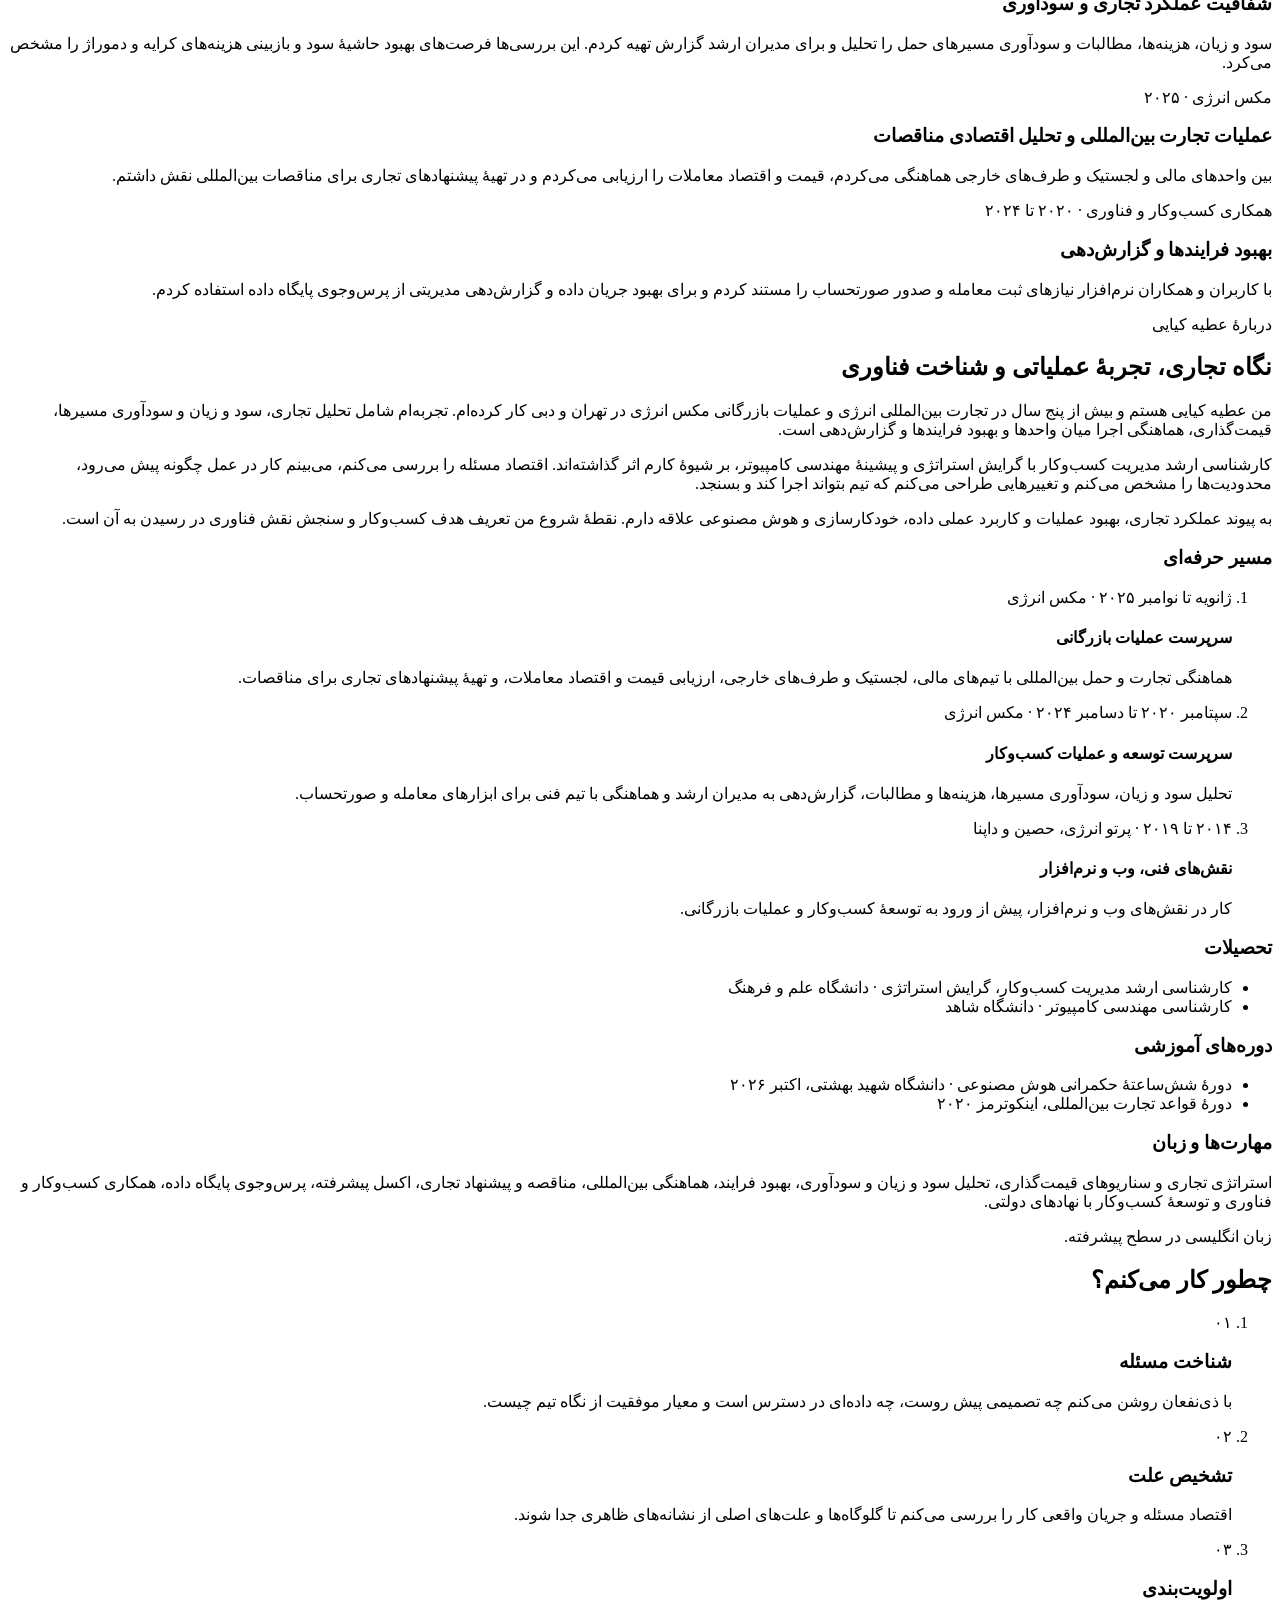
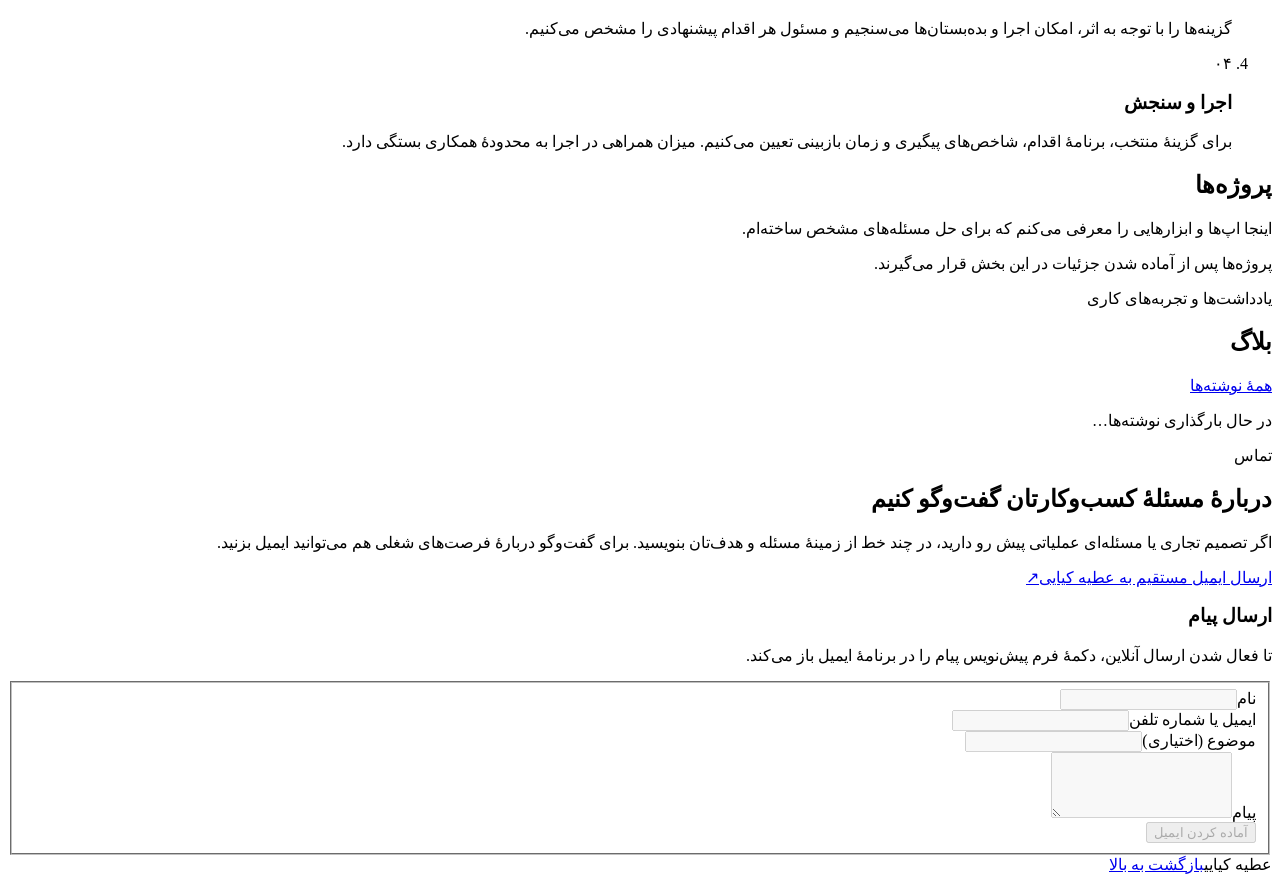
==== commit 0c1cb4f9: "Accept email or phone in contact form" ====
--- a/index.html
+++ b/index.html
@@ -139,16 +139,16 @@
         <div class="section-heading"><p class="eyebrow" data-i18n="navContact">تماس</p><h2 data-i18n="contactTitle">دربارهٔ مسئلهٔ کسب‌وکارتان گفت‌وگو کنیم</h2><p data-i18n="contactIntro">اگر تصمیم تجاری یا مسئله‌ای عملیاتی پیش رو دارید، در چند خط از زمینهٔ مسئله و هدف‌تان بنویسید. برای گفت‌وگو دربارهٔ فرصت‌های شغلی هم می‌توانید ایمیل بزنید.</p></div>
         <a class="text-link" href="mailto:ati.kia92@gmail.com"><span data-i18n="emailCta">ارسال ایمیل مستقیم به عطیه کیایی</span><span class="direction-arrow" aria-hidden="true">↗</span></a>
       </div>
-      <form id="contact-form" class="contact-form" method="post" aria-labelledby="contact-form-title">
+      <form id="contact-form" class="contact-form" method="post" action="https://formsubmit.co/ajax/ati.kia92@gmail.com" data-delivery="email" aria-labelledby="contact-form-title">
         <h3 id="contact-form-title" data-i18n="contactFormTitle">ارسال پیام</h3>
-        <p id="contact-status" class="contact-status" role="status" aria-atomic="true" data-state="pending">فرم در انتظار فعال‌سازی است. برای تماس از پیوند ایمیل مستقیم استفاده کنید.</p>
+        <p id="contact-status" class="contact-status" role="status" aria-atomic="true" data-state="fallback">تا فعال شدن ارسال آنلاین، دکمهٔ فرم پیش‌نویس پیام را در برنامهٔ ایمیل باز می‌کند.</p>
         <!-- REVIEW_CONTACT_SETUP -->
         <fieldset disabled>
           <div class="field"><label for="contact-name" data-i18n="contactName">نام</label><input id="contact-name" name="name" autocomplete="name" maxlength="100" required></div>
-          <div class="field"><label for="contact-email" data-i18n="contactEmail">ایمیل</label><input id="contact-email" name="email" type="email" autocomplete="email" dir="ltr" maxlength="254" required></div>
+          <div class="field"><label for="contact-reply" data-i18n="contactReply">ایمیل یا شماره تلفن</label><input id="contact-reply" name="reply" type="text" dir="ltr" autocapitalize="none" spellcheck="false" maxlength="254" required></div>
           <div class="field contact-field-wide"><label for="contact-subject" data-i18n="contactSubject">موضوع (اختیاری)</label><input id="contact-subject" name="subject" maxlength="150"></div>
           <div class="field contact-field-wide"><label for="contact-message" data-i18n="contactMessage">پیام</label><textarea id="contact-message" name="message" rows="4" maxlength="4000" required></textarea></div>
-          <button type="submit" class="button button-primary contact-field-wide" data-i18n="contactSubmit">ارسال پیام</button>
+          <button type="submit" class="button button-primary contact-field-wide">آماده کردن ایمیل</button>
         </fieldset>
       </form>
     </section></div>
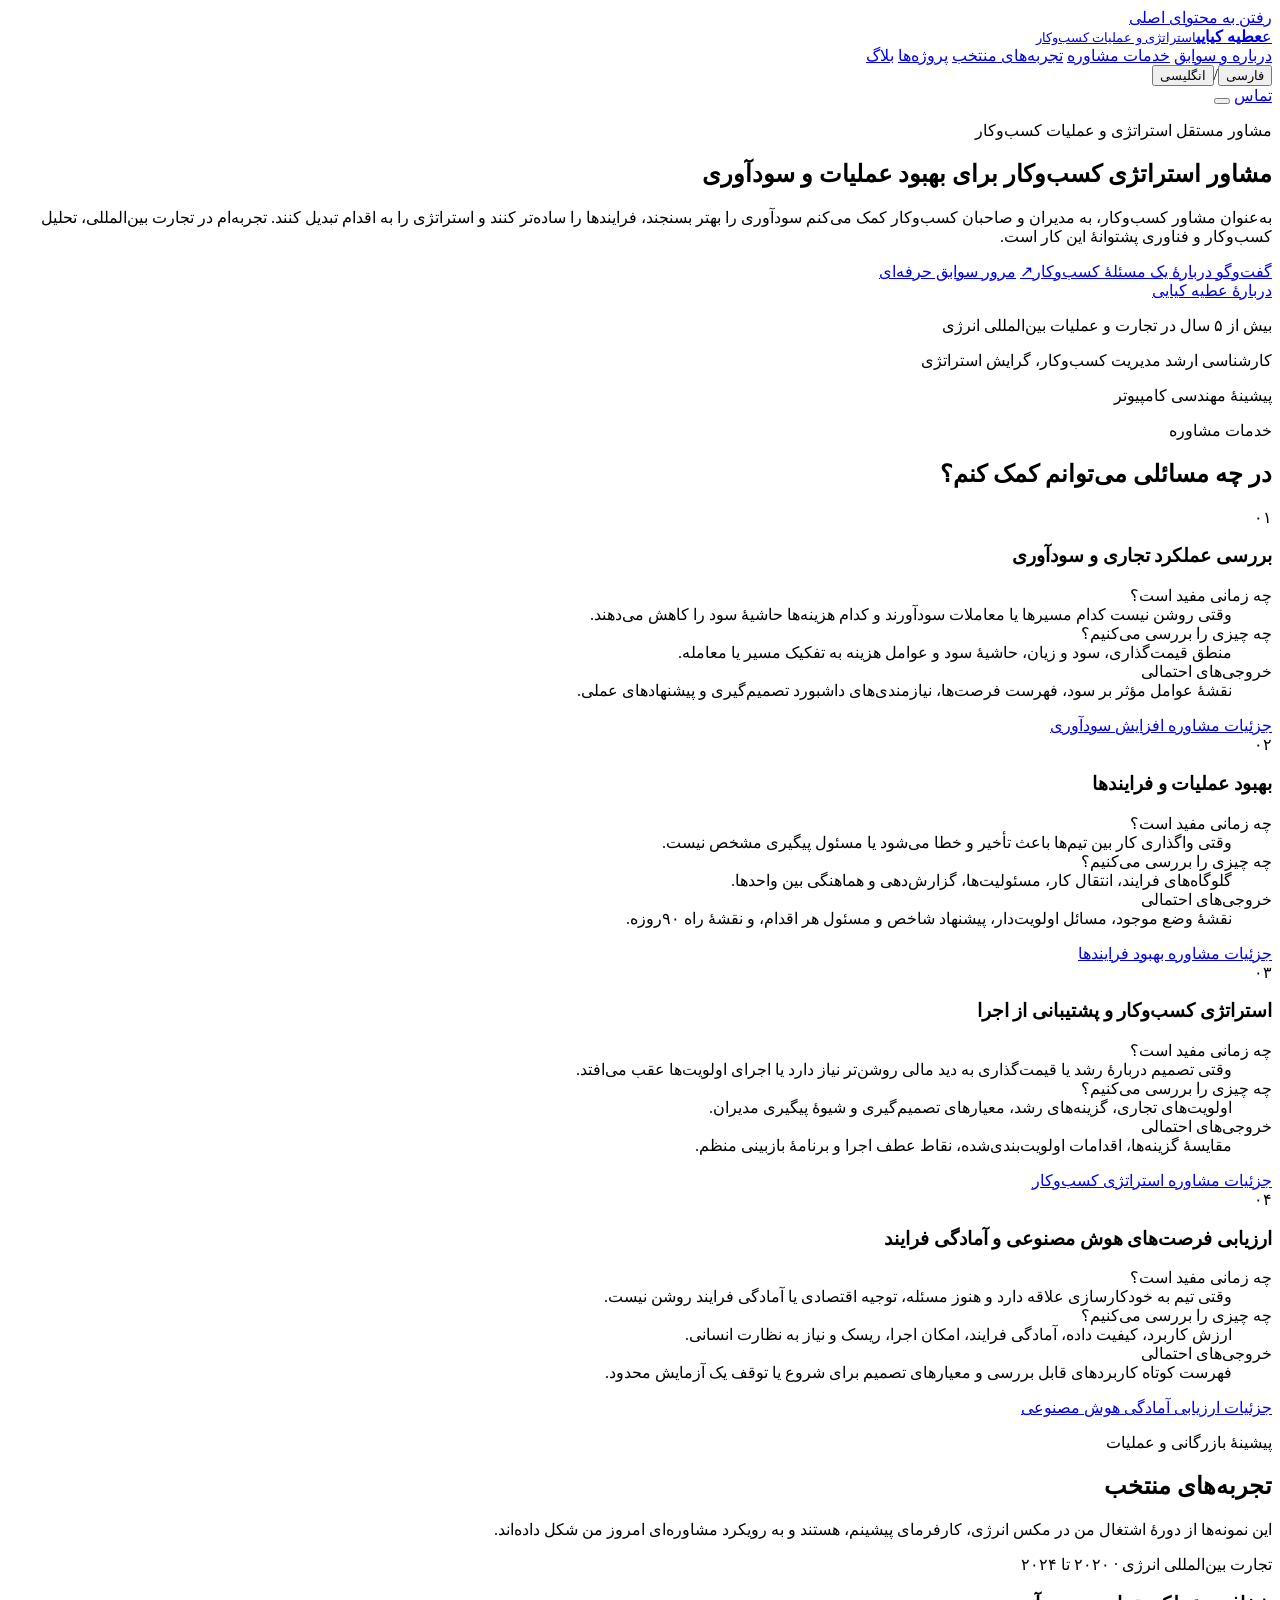
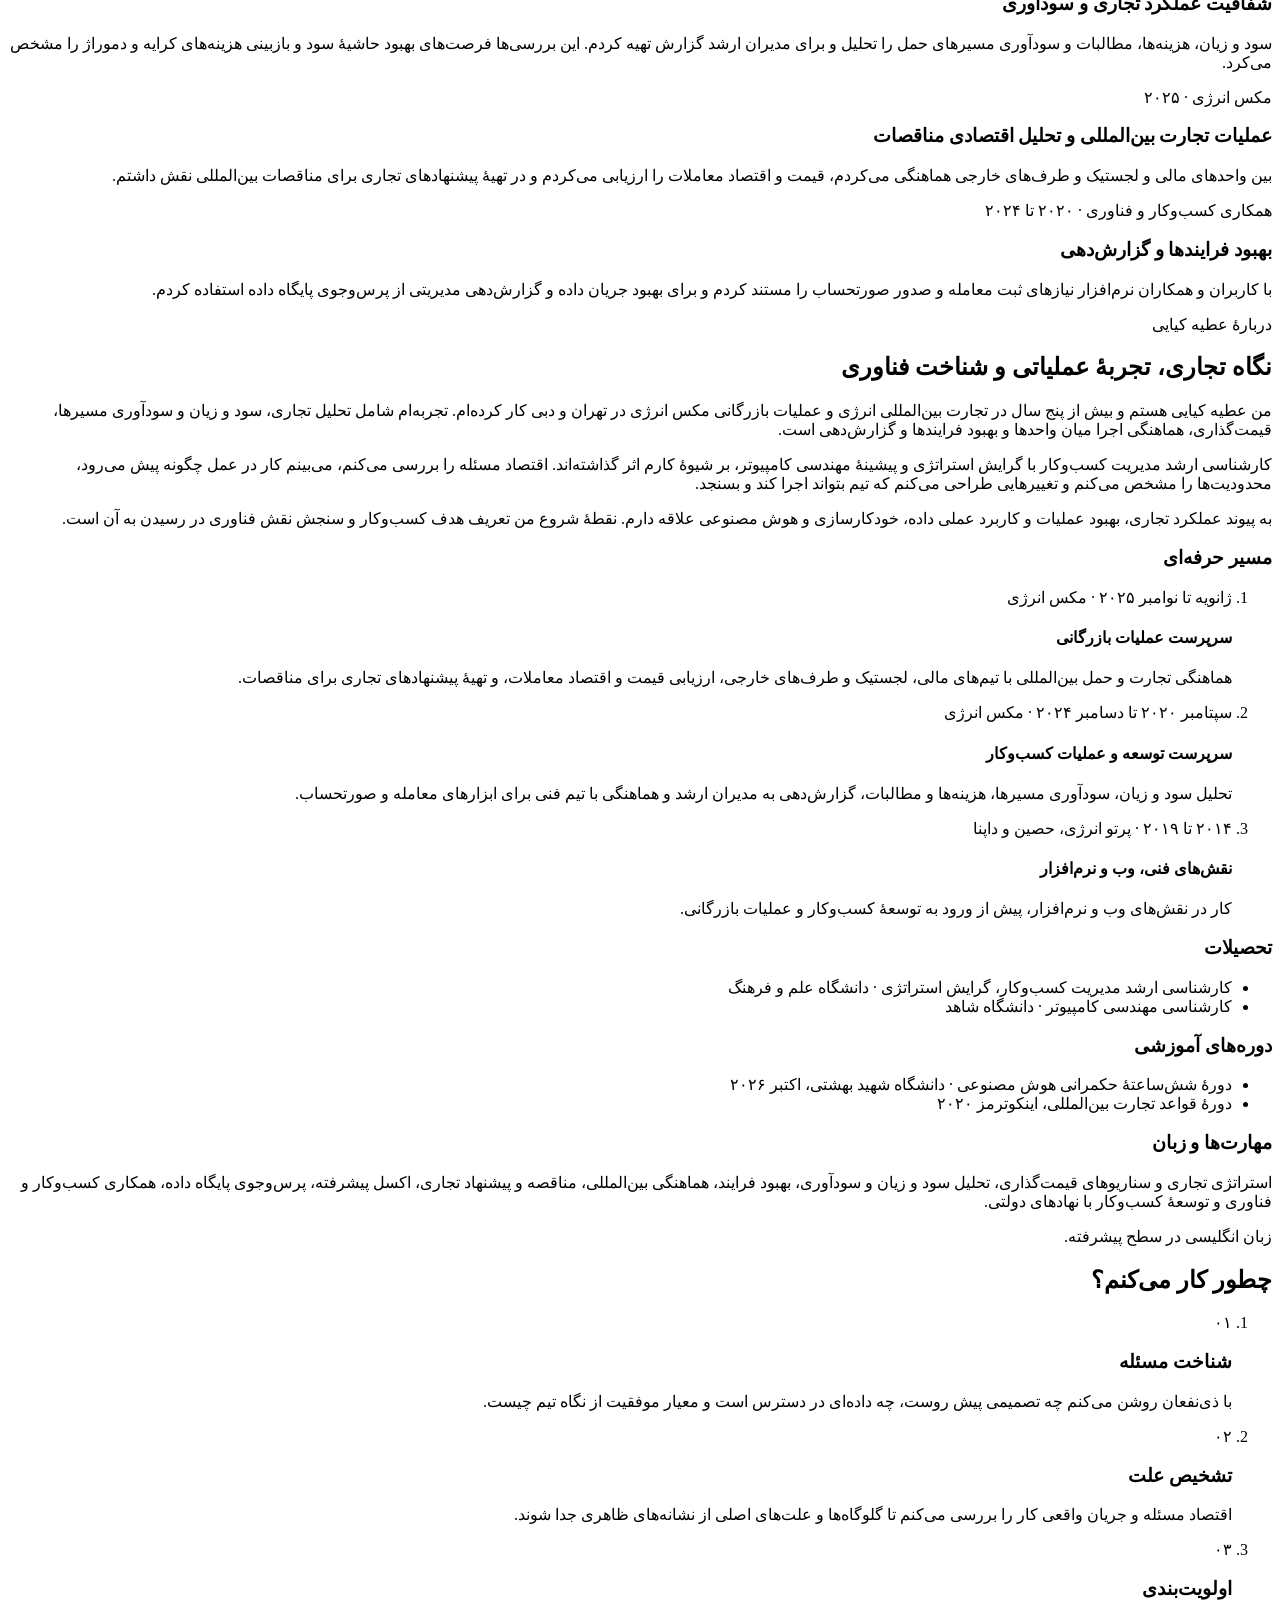
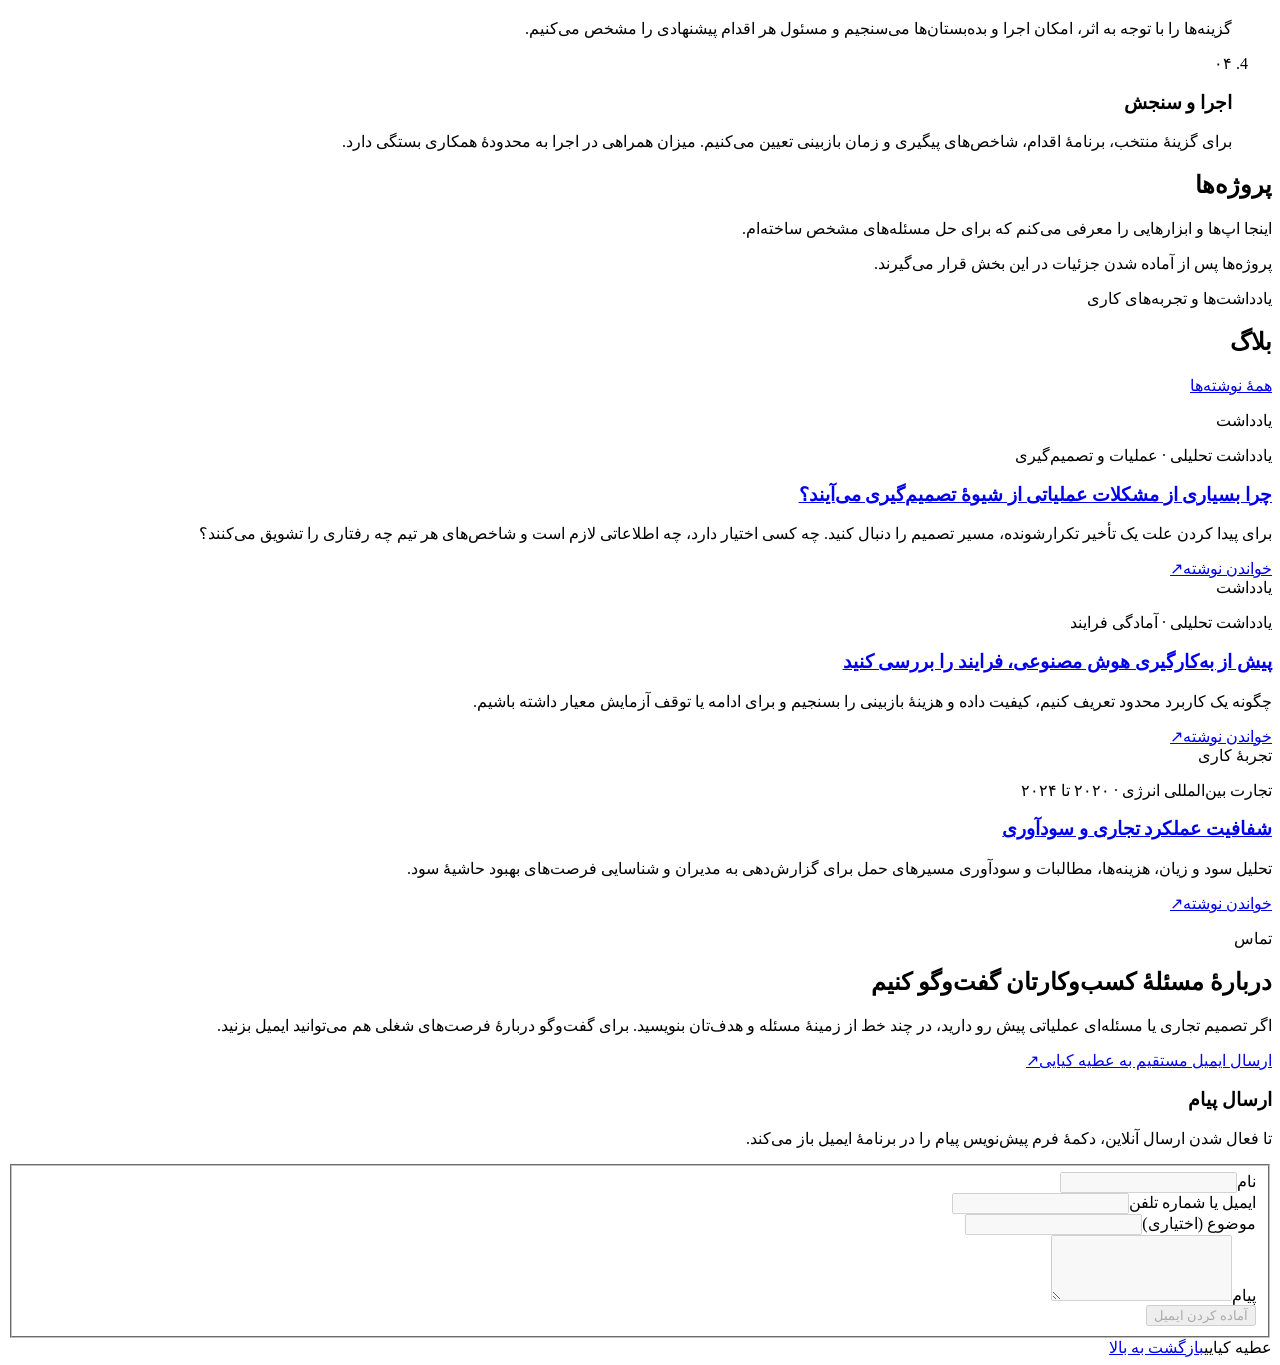
==== commit 388ca8da: "Make public pages indexable and add advisory service pages" ====
--- a/index.html
+++ b/index.html
@@ -1,8 +1,8 @@
 <!doctype html><html lang="fa" dir="rtl"><head>
     <meta charset="utf-8"><meta name="viewport" content="width=device-width, initial-scale=1">
-    <title>عطیه کیایی | مشاور استراتژی و عملیات کسب‌وکار</title><meta name="description" content="مشاورهٔ عطیه کیایی برای بهبود سودآوری، ساده‌سازی عملیات و اجرای استراتژی با پشتوانهٔ تجربهٔ بازرگانی بین‌المللی و فناوری.">
-    <meta name="robots" content="noindex, nofollow"><meta name="theme-color" content="#f8f7f3">
-    <meta property="og:title" content="عطیه کیایی | مشاور استراتژی و عملیات کسب‌وکار"><meta property="og:description" content="مشاورهٔ عطیه کیایی برای بهبود سودآوری، ساده‌سازی عملیات و اجرای استراتژی با پشتوانهٔ تجربهٔ بازرگانی بین‌المللی و فناوری.">
+    <title>عطیه کیایی | مشاور استراتژی و بهبود عملیات کسب‌وکار</title><meta name="description" content="عطیه کیایی، مشاور کسب‌وکار برای مدیران و صاحبان کسب‌وکار. مشاوره استراتژی، بهبود فرایندها و تحلیل سودآوری برای تصمیم‌هایی که بتوان اجرا و سنجید.">
+    <link rel="canonical" href="https://atikia92-afk.github.io/Personal-Brand/"><meta property="og:url" content="https://atikia92-afk.github.io/Personal-Brand/"><meta name="theme-color" content="#f8f7f3">
+    <meta property="og:title" content="عطیه کیایی | مشاور استراتژی و بهبود عملیات کسب‌وکار"><meta property="og:description" content="عطیه کیایی، مشاور کسب‌وکار برای مدیران و صاحبان کسب‌وکار. مشاوره استراتژی، بهبود فرایندها و تحلیل سودآوری برای تصمیم‌هایی که بتوان اجرا و سنجید.">
     <link rel="icon" href="/Personal-Brand/assets/favicon-fa.svg" type="image/svg+xml"><link rel="stylesheet" href="/Personal-Brand/styles.css">
     <script src="/Personal-Brand/app.js" defer></script><script src="/Personal-Brand/journal.js" defer></script>
     </head><body>
@@ -32,8 +32,8 @@
     <section id="home" class="hero container" aria-labelledby="hero-title">
       <div class="hero-copy">
         <p class="eyebrow" data-i18n="heroRole">مشاور مستقل استراتژی و عملیات کسب‌وکار</p>
-        <h1 id="hero-title"><span data-i18n="heroTitleFirst">تصمیم‌های تجاری بهتر،</span> <span data-i18n="heroTitleSecond">عملیات کارآمدتر</span></h1>
-        <p class="hero-description" data-i18n="heroDescription">به مدیران و صاحبان کسب‌وکار کمک می‌کنم سودآوری را بهبود دهند، فرایندها را ساده‌تر کنند و استراتژی را به اقدام تبدیل کنند. تجربه‌ام در تجارت بین‌المللی، تحلیل کسب‌وکار و فناوری پشتوانهٔ این کار است.</p>
+        <h1 id="hero-title"><span data-i18n="heroTitleFirst">مشاور استراتژی کسب‌وکار</span> <span data-i18n="heroTitleSecond">برای بهبود عملیات و سودآوری</span></h1>
+        <p class="hero-description" data-i18n="heroDescription">به‌عنوان مشاور کسب‌وکار، به مدیران و صاحبان کسب‌وکار کمک می‌کنم سودآوری را بهتر بسنجند، فرایندها را ساده‌تر کنند و استراتژی را به اقدام تبدیل کنند. تجربه‌ام در تجارت بین‌المللی، تحلیل کسب‌وکار و فناوری پشتوانهٔ این کار است.</p>
         <div class="hero-actions">
           <a class="button button-primary" href="#contact"><span data-i18n="heroCta">گفت‌وگو دربارهٔ یک مسئلهٔ کسب‌وکار</span><span class="direction-arrow" aria-hidden="true">↗</span></a>
           <a class="text-link" href="#resume" data-i18n="heroSecondary">مرور سوابق حرفه‌ای</a>
@@ -56,25 +56,25 @@
           <span class="card-number" aria-hidden="true" data-i18n="num1">۰۱</span>
           <h3 data-i18n="service1Title">بررسی عملکرد تجاری و سودآوری</h3>
           <dl><dt data-i18n="when">چه زمانی مفید است؟</dt><dd data-i18n="service1When">وقتی روشن نیست کدام مسیرها یا معاملات سودآورند و کدام هزینه‌ها حاشیهٔ سود را کاهش می‌دهند.</dd><dt data-i18n="examine">چه چیزی را بررسی می‌کنیم؟</dt><dd data-i18n="service1Examine">منطق قیمت‌گذاری، سود و زیان، حاشیهٔ سود و عوامل هزینه به تفکیک مسیر یا معامله.</dd><dt data-i18n="outputs">خروجی‌های احتمالی</dt><dd data-i18n="service1Outputs">نقشهٔ عوامل مؤثر بر سود، فهرست فرصت‌ها، نیازمندی‌های داشبورد تصمیم‌گیری و پیشنهادهای عملی.</dd></dl>
-          <a class="text-link" href="#contact" data-i18n="service1Cta">گفت‌وگو دربارهٔ سودآوری</a>
+          <a class="text-link" href="/Personal-Brand/services/profitability/" data-i18n="service1Cta">جزئیات مشاوره افزایش سودآوری</a>
         </article>
         <article class="service-card">
           <span class="card-number" aria-hidden="true" data-i18n="num2">۰۲</span>
           <h3 data-i18n="service2Title">بهبود عملیات و فرایندها</h3>
           <dl><dt data-i18n="when">چه زمانی مفید است؟</dt><dd data-i18n="service2When">وقتی واگذاری کار بین تیم‌ها باعث تأخیر و خطا می‌شود یا مسئول پیگیری مشخص نیست.</dd><dt data-i18n="examine">چه چیزی را بررسی می‌کنیم؟</dt><dd data-i18n="service2Examine">گلوگاه‌های فرایند، انتقال کار، مسئولیت‌ها، گزارش‌دهی و هماهنگی بین واحدها.</dd><dt data-i18n="outputs">خروجی‌های احتمالی</dt><dd data-i18n="service2Outputs">نقشهٔ وضع موجود، مسائل اولویت‌دار، پیشنهاد شاخص و مسئول هر اقدام، و نقشهٔ راه ۹۰روزه.</dd></dl>
-          <a class="text-link" href="#contact" data-i18n="service2Cta">گفت‌وگو دربارهٔ فرایندها</a>
+          <a class="text-link" href="/Personal-Brand/services/operations/" data-i18n="service2Cta">جزئیات مشاوره بهبود فرایندها</a>
         </article>
         <article class="service-card">
           <span class="card-number" aria-hidden="true" data-i18n="num3">۰۳</span>
           <h3 data-i18n="service3Title">استراتژی کسب‌وکار و پشتیبانی از اجرا</h3>
           <dl><dt data-i18n="when">چه زمانی مفید است؟</dt><dd data-i18n="service3When">وقتی تصمیم دربارهٔ رشد یا قیمت‌گذاری به دید مالی روشن‌تر نیاز دارد یا اجرای اولویت‌ها عقب می‌افتد.</dd><dt data-i18n="examine">چه چیزی را بررسی می‌کنیم؟</dt><dd data-i18n="service3Examine">اولویت‌های تجاری، گزینه‌های رشد، معیارهای تصمیم‌گیری و شیوهٔ پیگیری مدیران.</dd><dt data-i18n="outputs">خروجی‌های احتمالی</dt><dd data-i18n="service3Outputs">مقایسهٔ گزینه‌ها، اقدامات اولویت‌بندی‌شده، نقاط عطف اجرا و برنامهٔ بازبینی منظم.</dd></dl>
-          <a class="text-link" href="#contact" data-i18n="service3Cta">گفت‌وگو دربارهٔ استراتژی</a>
+          <a class="text-link" href="/Personal-Brand/services/strategy/" data-i18n="service3Cta">جزئیات مشاوره استراتژی کسب‌وکار</a>
         </article>
         <article class="service-card">
           <span class="card-number" aria-hidden="true" data-i18n="num4">۰۴</span>
           <h3 data-i18n="service4Title">ارزیابی فرصت‌های هوش مصنوعی و آمادگی فرایند</h3>
           <dl><dt data-i18n="when">چه زمانی مفید است؟</dt><dd data-i18n="service4When">وقتی تیم به خودکارسازی علاقه دارد و هنوز مسئله، توجیه اقتصادی یا آمادگی فرایند روشن نیست.</dd><dt data-i18n="examine">چه چیزی را بررسی می‌کنیم؟</dt><dd data-i18n="service4Examine">ارزش کاربرد، کیفیت داده، آمادگی فرایند، امکان اجرا، ریسک و نیاز به نظارت انسانی.</dd><dt data-i18n="outputs">خروجی‌های احتمالی</dt><dd data-i18n="service4Outputs">فهرست کوتاه کاربردهای قابل بررسی و معیارهای تصمیم برای شروع یا توقف یک آزمایش محدود.</dd></dl>
-          <a class="text-link" href="#contact" data-i18n="service4Cta">گفت‌وگو دربارهٔ آمادگی فرایند</a>
+          <a class="text-link" href="/Personal-Brand/services/ai-readiness/" data-i18n="service4Cta">جزئیات ارزیابی آمادگی هوش مصنوعی</a>
         </article>
       </div>
     </section>
@@ -129,8 +129,26 @@
 
     <section id="journal" class="section home-journal container">
       <div class="section-heading section-heading-row"><div><p class="eyebrow" data-i18n="journalLabel">یادداشت‌ها و تجربه‌های کاری</p><h2 data-i18n="navJournal">بلاگ</h2></div><a class="text-link" href="/Personal-Brand/journal/" data-i18n="allPosts">همهٔ نوشته‌ها</a></div>
-      <p class="journal-feedback" id="journal-feedback" role="status" data-i18n="journalLoading">در حال بارگذاری نوشته‌ها…</p>
-      <div id="journal-grid" class="journal-grid"></div>
+      <p class="journal-feedback" id="journal-feedback" role="status" data-i18n="journalLoading"></p>
+      <div id="journal-grid" class="journal-grid"><article class="journal-card">
+      <div class="journal-card-meta"><span data-en="Article">یادداشت</span></div>
+      <p class="journal-card-context"><span data-en="Perspective · Operations and decision-making">یادداشت تحلیلی · عملیات و تصمیم‌گیری</span></p>
+      <h3><a href="/Personal-Brand/journal/operations-and-decision-making/"><span data-en="Why operational problems are often decision-making problems">چرا بسیاری از مشکلات عملیاتی از شیوهٔ تصمیم‌گیری می‌آیند؟</span></a></h3>
+      <p class="journal-card-summary"><span data-en="Trace the decision behind a recurring delay. Who can make it, what evidence do they need, and which behaviors do each team’s metrics reward?">برای پیدا کردن علت یک تأخیر تکرارشونده، مسیر تصمیم را دنبال کنید. چه کسی اختیار دارد، چه اطلاعاتی لازم است و شاخص‌های هر تیم چه رفتاری را تشویق می‌کنند؟</span></p>
+      <a class="text-link" href="/Personal-Brand/journal/operations-and-decision-making/"><span data-en="Read post">خواندن نوشته</span><span class="direction-arrow" aria-hidden="true">↗</span></a>
+    </article><article class="journal-card">
+      <div class="journal-card-meta"><span data-en="Article">یادداشت</span></div>
+      <p class="journal-card-context"><span data-en="Perspective · Process readiness">یادداشت تحلیلی · آمادگی فرایند</span></p>
+      <h3><a href="/Personal-Brand/journal/before-adopting-ai/"><span data-en="Before adopting AI, examine the process">پیش از به‌کارگیری هوش مصنوعی، فرایند را بررسی کنید</span></a></h3>
+      <p class="journal-card-summary"><span data-en="Define a narrow use case, measure data quality and review costs, and establish criteria for continuing or stopping a pilot.">چگونه یک کاربرد محدود تعریف کنیم، کیفیت داده و هزینهٔ بازبینی را بسنجیم و برای ادامه یا توقف آزمایش معیار داشته باشیم.</span></p>
+      <a class="text-link" href="/Personal-Brand/journal/before-adopting-ai/"><span data-en="Read post">خواندن نوشته</span><span class="direction-arrow" aria-hidden="true">↗</span></a>
+    </article><article class="journal-card">
+      <div class="journal-card-meta"><span data-en="Experience">تجربهٔ کاری</span></div>
+      <p class="journal-card-context"><span data-en="International energy trading · 2020–2024">تجارت بین‌المللی انرژی · ۲۰۲۰ تا ۲۰۲۴</span></p>
+      <h3><a href="/Personal-Brand/journal/case-logistics-margin/"><span data-en="Commercial performance and profitability visibility">شفافیت عملکرد تجاری و سودآوری</span></a></h3>
+      <p class="journal-card-summary"><span data-en="Analyzing P&amp;L, costs, receivables, and shipping route profitability to inform management reporting and identify opportunities to improve margins.">تحلیل سود و زیان، هزینه‌ها، مطالبات و سودآوری مسیرهای حمل برای گزارش‌دهی به مدیران و شناسایی فرصت‌های بهبود حاشیهٔ سود.</span></p>
+      <a class="text-link" href="/Personal-Brand/journal/case-logistics-margin/"><span data-en="Read post">خواندن نوشته</span><span class="direction-arrow" aria-hidden="true">↗</span></a>
+    </article></div>
       <button id="journal-retry" class="text-link" type="button" hidden data-i18n="journalRetry">تلاش دوباره</button>
     </section>
 
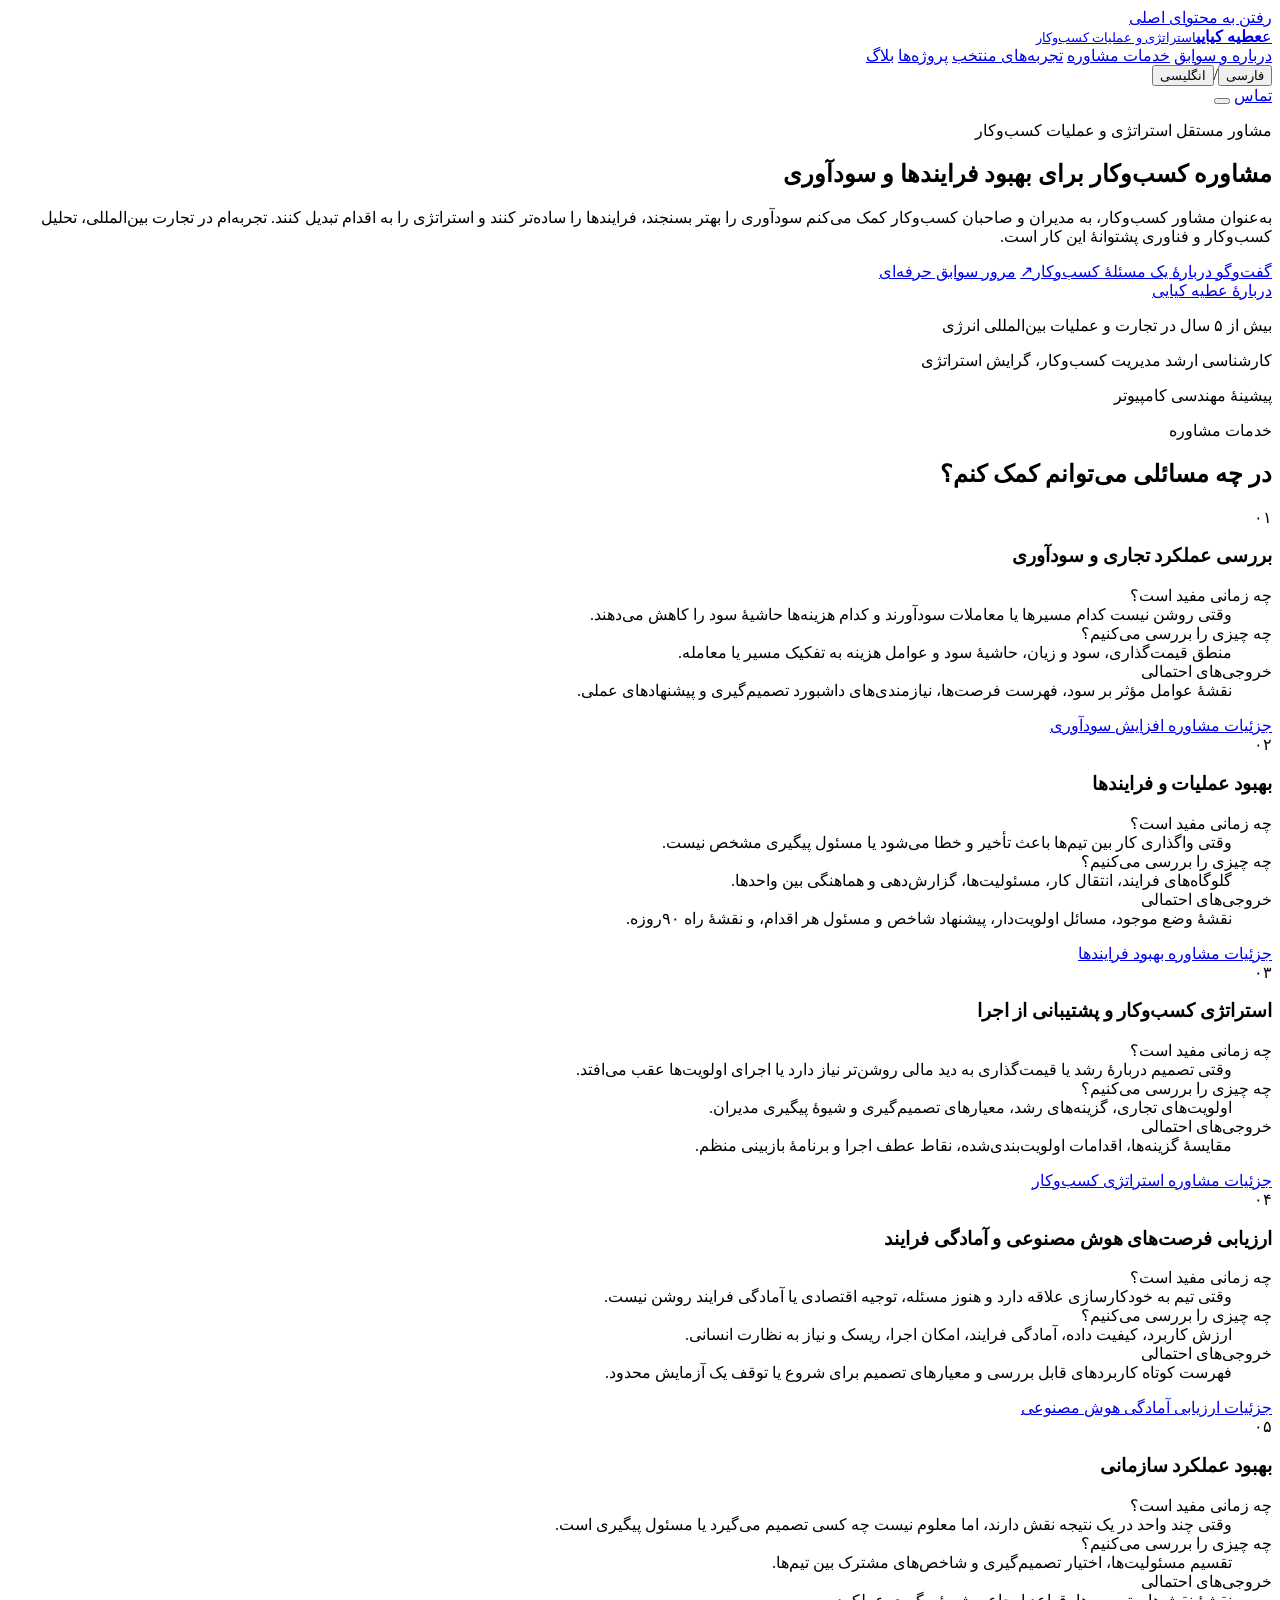
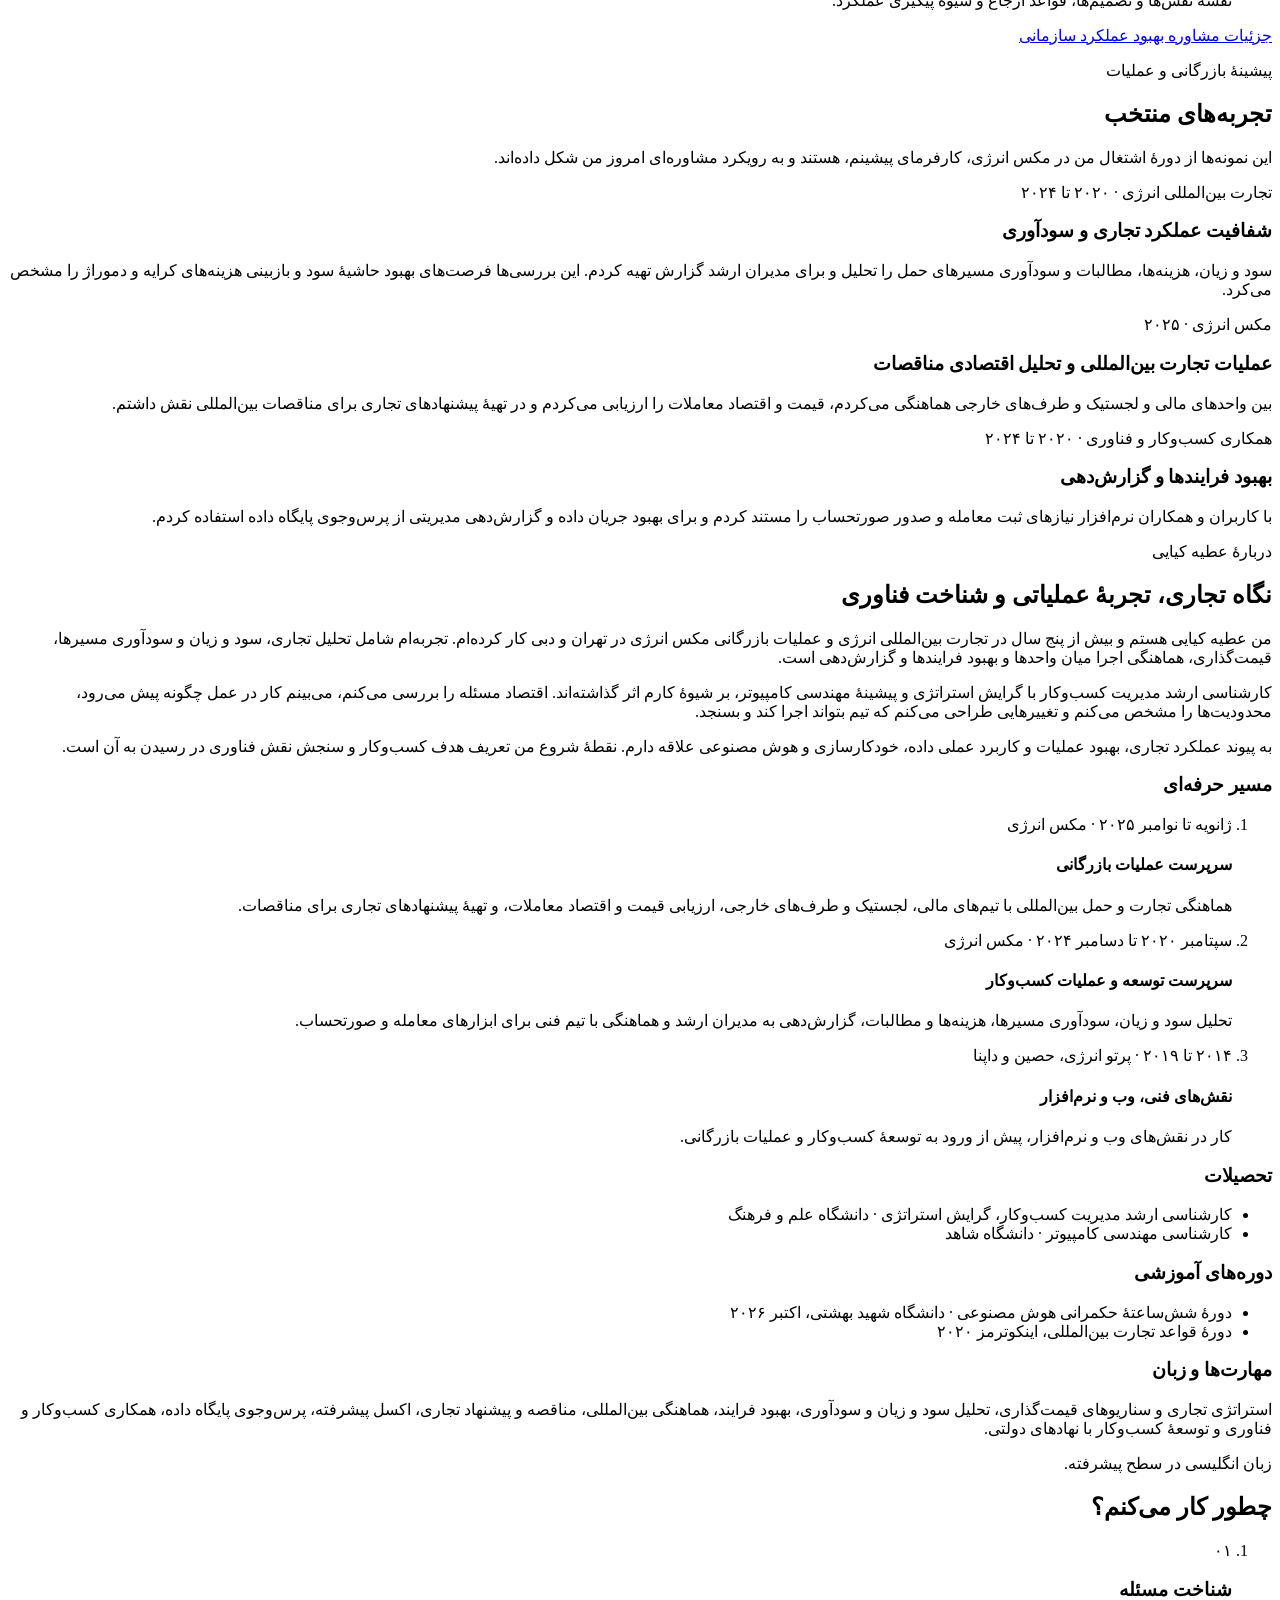
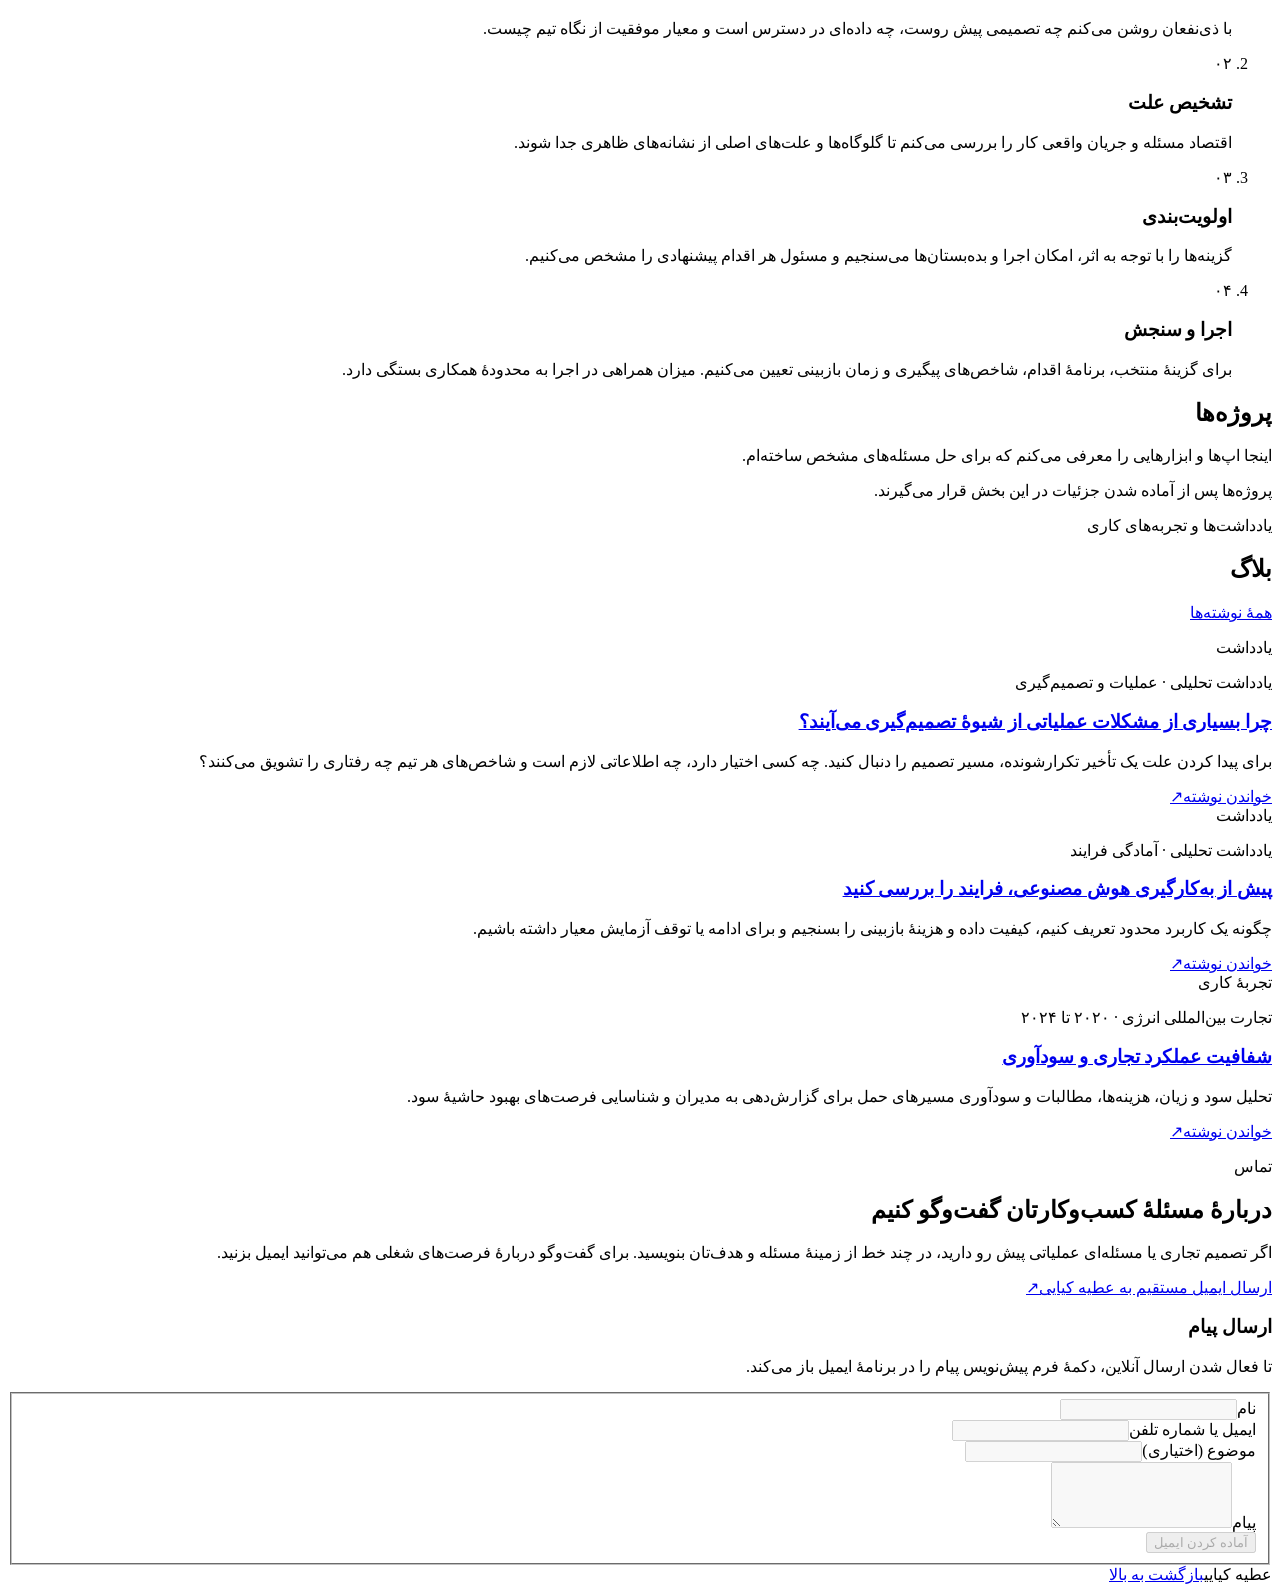
==== commit 91adbdb9: "Point the advisory site mirror to its official domain" ====
--- a/index.html
+++ b/index.html
@@ -1,8 +1,11 @@
 <!doctype html><html lang="fa" dir="rtl"><head>
     <meta charset="utf-8"><meta name="viewport" content="width=device-width, initial-scale=1">
-    <title>عطیه کیایی | مشاور استراتژی و بهبود عملیات کسب‌وکار</title><meta name="description" content="عطیه کیایی، مشاور کسب‌وکار برای مدیران و صاحبان کسب‌وکار. مشاوره استراتژی، بهبود فرایندها و تحلیل سودآوری برای تصمیم‌هایی که بتوان اجرا و سنجید.">
-    <link rel="canonical" href="https://atikia92-afk.github.io/Personal-Brand/"><meta property="og:url" content="https://atikia92-afk.github.io/Personal-Brand/"><meta name="theme-color" content="#f8f7f3">
-    <meta property="og:title" content="عطیه کیایی | مشاور استراتژی و بهبود عملیات کسب‌وکار"><meta property="og:description" content="عطیه کیایی، مشاور کسب‌وکار برای مدیران و صاحبان کسب‌وکار. مشاوره استراتژی، بهبود فرایندها و تحلیل سودآوری برای تصمیم‌هایی که بتوان اجرا و سنجید.">
+    <title>مشاوره کسب‌وکار و بهبود فرایندهای سازمانی | عطیه کیایی</title><meta name="description" content="مشاوره کسب‌وکار با عطیه کیایی برای مدیران و صاحبان کسب‌وکار؛ تدوین استراتژی، بهبود فرایندهای سازمانی، شفاف‌سازی نقش تیم‌ها و تحلیل سودآوری.">
+    <link rel="canonical" href="https://atiekiaee.ir/"><meta property="og:url" content="https://atiekiaee.ir/"><meta name="theme-color" content="#f8f7f3">
+    <meta property="og:site_name" content="عطیه کیایی"><meta property="og:locale" content="fa_IR">
+    <meta property="og:type" content="website">
+    <meta property="og:title" content="مشاوره کسب‌وکار و بهبود فرایندهای سازمانی | عطیه کیایی"><meta property="og:description" content="مشاوره کسب‌وکار با عطیه کیایی برای مدیران و صاحبان کسب‌وکار؛ تدوین استراتژی، بهبود فرایندهای سازمانی، شفاف‌سازی نقش تیم‌ها و تحلیل سودآوری.">
+    <script type="application/ld+json">{"@context":"https://schema.org","@graph":[{"@type":"WebSite","@id":"https://atiekiaee.ir/#website","url":"https://atiekiaee.ir/","name":"عطیه کیایی","alternateName":"Atiyeh Kiaee","inLanguage":["fa","en"]},{"@type":"Person","@id":"https://atiekiaee.ir/#atieh-kiaee","name":"عطیه کیایی","alternateName":"Atiyeh Kiaee","url":"https://atiekiaee.ir/","jobTitle":"مشاور کسب‌وکار و بهبود عملیات"}]}</script>
     <link rel="icon" href="/Personal-Brand/assets/favicon-fa.svg" type="image/svg+xml"><link rel="stylesheet" href="/Personal-Brand/styles.css">
     <script src="/Personal-Brand/app.js" defer></script><script src="/Personal-Brand/journal.js" defer></script>
     </head><body>
@@ -32,7 +35,7 @@
     <section id="home" class="hero container" aria-labelledby="hero-title">
       <div class="hero-copy">
         <p class="eyebrow" data-i18n="heroRole">مشاور مستقل استراتژی و عملیات کسب‌وکار</p>
-        <h1 id="hero-title"><span data-i18n="heroTitleFirst">مشاور استراتژی کسب‌وکار</span> <span data-i18n="heroTitleSecond">برای بهبود عملیات و سودآوری</span></h1>
+        <h1 id="hero-title"><span data-i18n="heroTitleFirst">مشاوره کسب‌وکار</span> <span data-i18n="heroTitleSecond">برای بهبود فرایندها و سودآوری</span></h1>
         <p class="hero-description" data-i18n="heroDescription">به‌عنوان مشاور کسب‌وکار، به مدیران و صاحبان کسب‌وکار کمک می‌کنم سودآوری را بهتر بسنجند، فرایندها را ساده‌تر کنند و استراتژی را به اقدام تبدیل کنند. تجربه‌ام در تجارت بین‌المللی، تحلیل کسب‌وکار و فناوری پشتوانهٔ این کار است.</p>
         <div class="hero-actions">
           <a class="button button-primary" href="#contact"><span data-i18n="heroCta">گفت‌وگو دربارهٔ یک مسئلهٔ کسب‌وکار</span><span class="direction-arrow" aria-hidden="true">↗</span></a>
@@ -75,6 +78,12 @@
           <h3 data-i18n="service4Title">ارزیابی فرصت‌های هوش مصنوعی و آمادگی فرایند</h3>
           <dl><dt data-i18n="when">چه زمانی مفید است؟</dt><dd data-i18n="service4When">وقتی تیم به خودکارسازی علاقه دارد و هنوز مسئله، توجیه اقتصادی یا آمادگی فرایند روشن نیست.</dd><dt data-i18n="examine">چه چیزی را بررسی می‌کنیم؟</dt><dd data-i18n="service4Examine">ارزش کاربرد، کیفیت داده، آمادگی فرایند، امکان اجرا، ریسک و نیاز به نظارت انسانی.</dd><dt data-i18n="outputs">خروجی‌های احتمالی</dt><dd data-i18n="service4Outputs">فهرست کوتاه کاربردهای قابل بررسی و معیارهای تصمیم برای شروع یا توقف یک آزمایش محدود.</dd></dl>
           <a class="text-link" href="/Personal-Brand/services/ai-readiness/" data-i18n="service4Cta">جزئیات ارزیابی آمادگی هوش مصنوعی</a>
+        </article>
+        <article class="service-card">
+          <span class="card-number" aria-hidden="true" data-i18n="num5">۰۵</span>
+          <h3 data-i18n="service5Title">بهبود عملکرد سازمانی</h3>
+          <dl><dt data-i18n="when">چه زمانی مفید است؟</dt><dd data-i18n="service5When">وقتی چند واحد در یک نتیجه نقش دارند، اما معلوم نیست چه کسی تصمیم می‌گیرد یا مسئول پیگیری است.</dd><dt data-i18n="examine">چه چیزی را بررسی می‌کنیم؟</dt><dd data-i18n="service5Examine">تقسیم مسئولیت‌ها، اختیار تصمیم‌گیری و شاخص‌های مشترک بین تیم‌ها.</dd><dt data-i18n="outputs">خروجی‌های احتمالی</dt><dd data-i18n="service5Outputs">نقشهٔ نقش‌ها و تصمیم‌ها، قواعد ارجاع و شیوهٔ پیگیری عملکرد.</dd></dl>
+          <a class="text-link" href="/Personal-Brand/services/organizational-improvement/" data-i18n="service5Cta">جزئیات مشاوره بهبود عملکرد سازمانی</a>
         </article>
       </div>
     </section>
